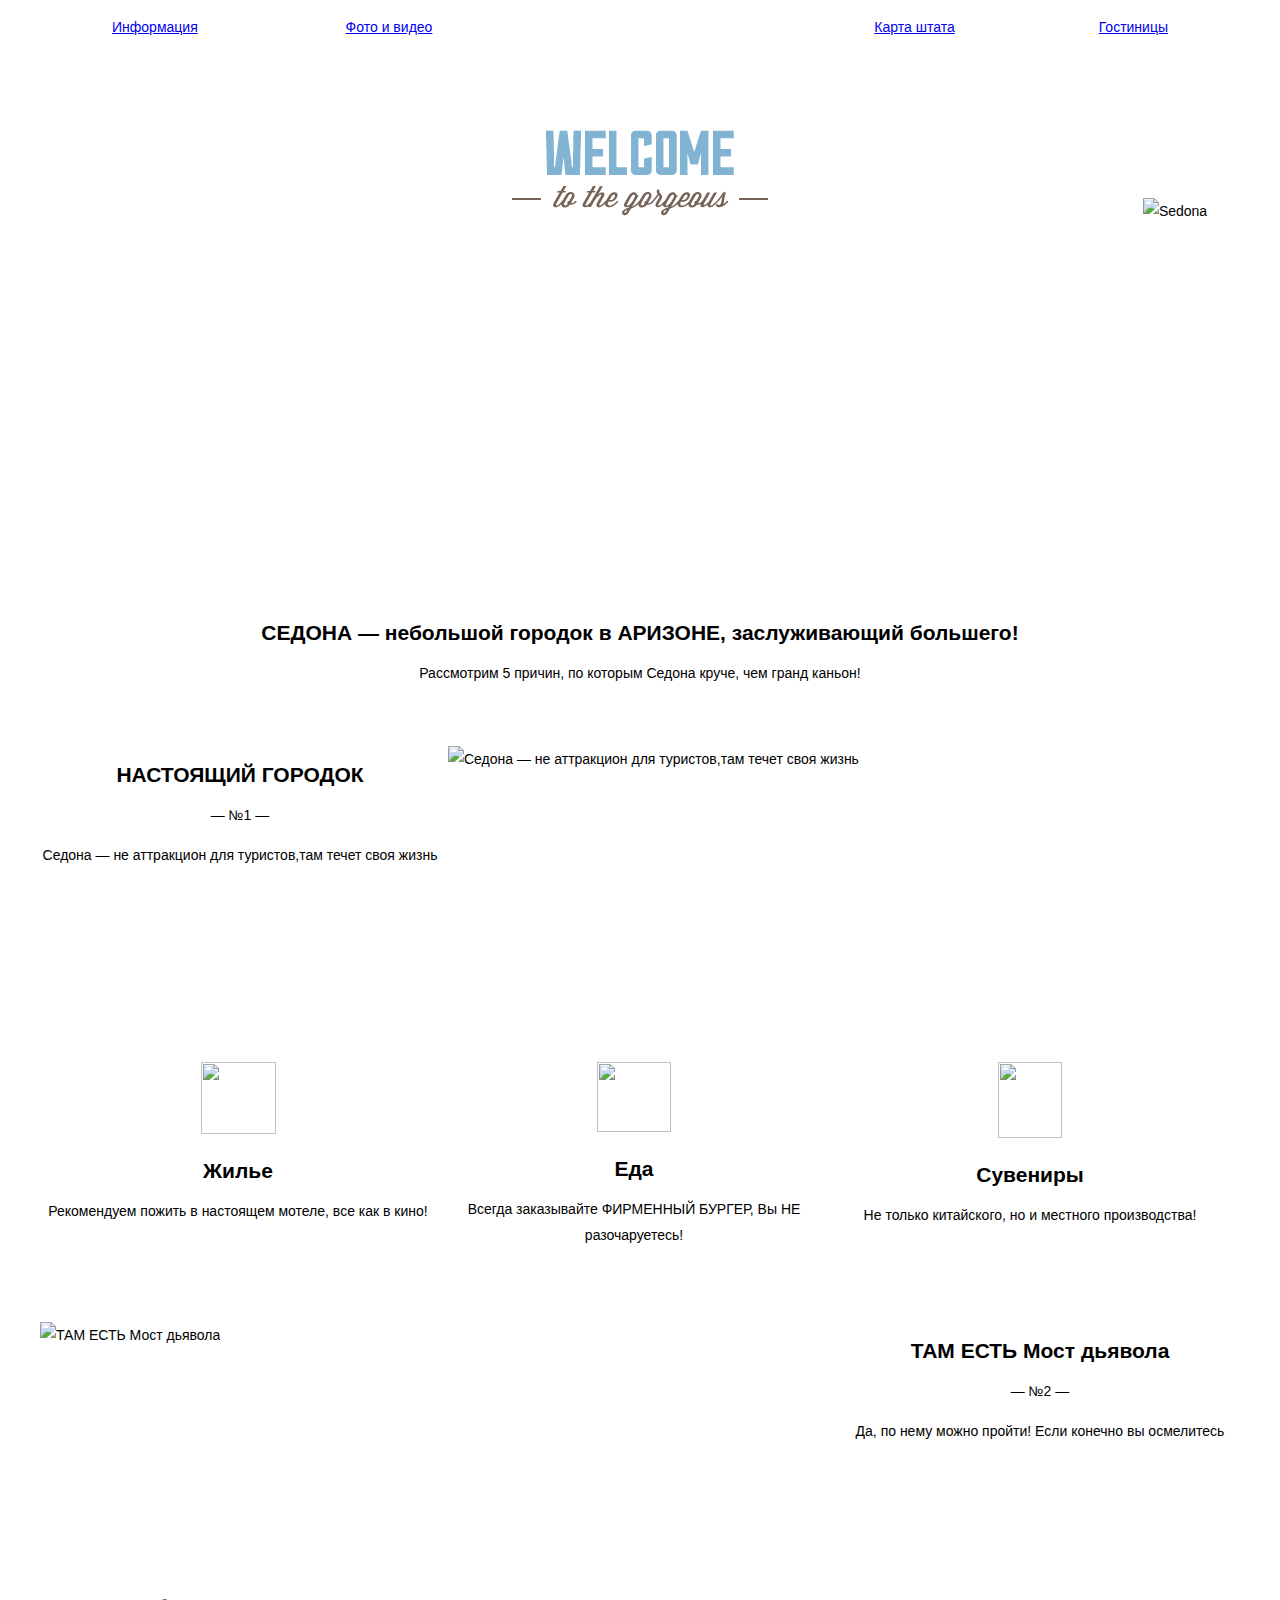
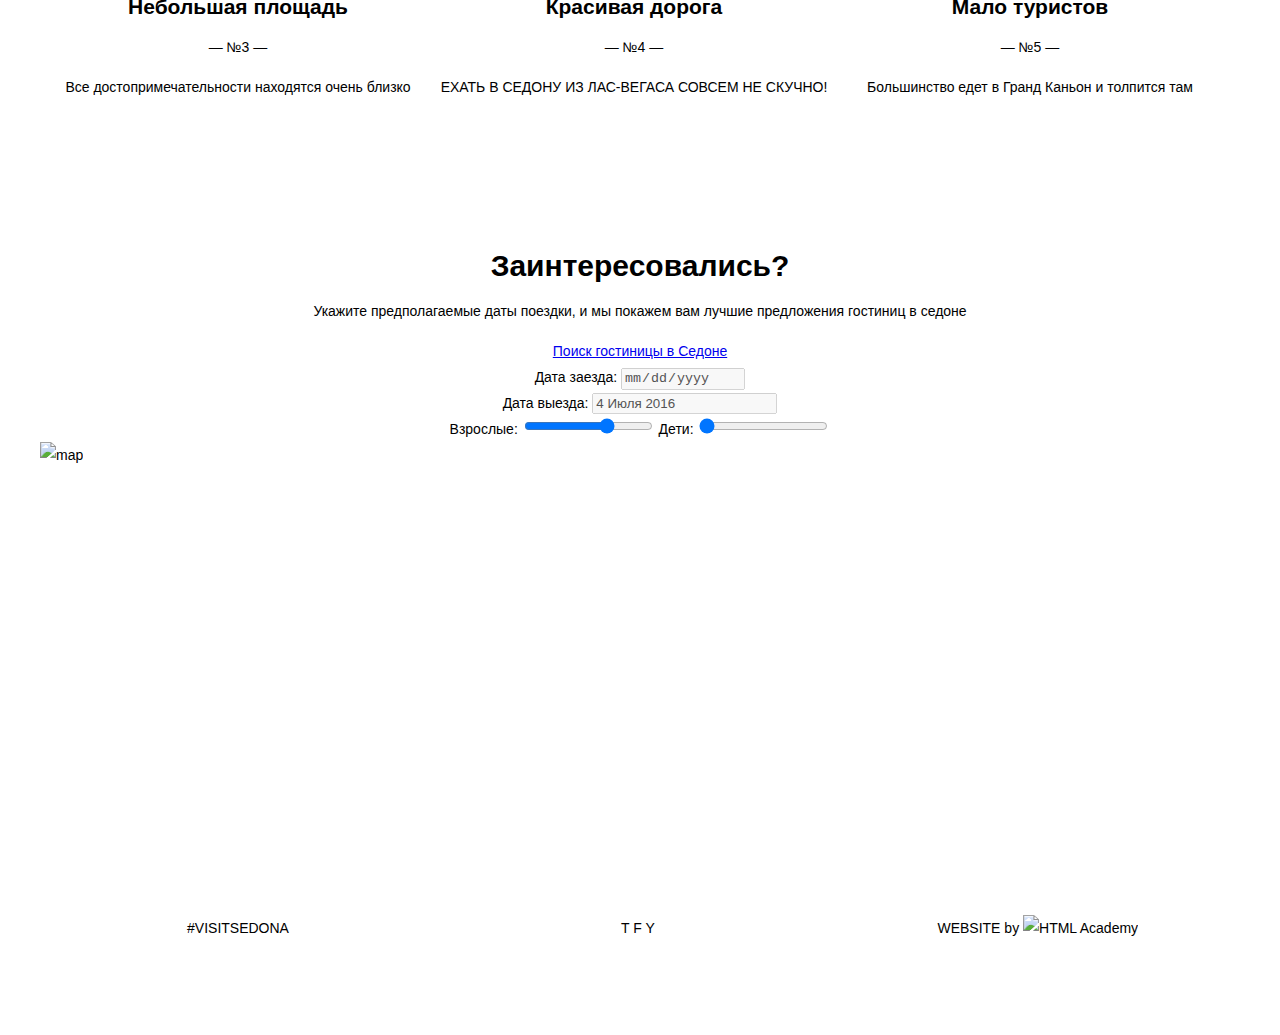
==== index.html @ 409ba95c "Добавил надписи в хедер" ====
<!DOCTYPE html>
<html lang="ru">
  <head>
    <meta charset="utf-8">
    <title>Седона</title>
    <link href="css/style.css" rel="stylesheet">
  </head>
  <body>
    <div class="container">
      	<header class="main-header clearfix">
        	<nav class="main-nav">
          		<ul>
            		<li><a href="#">Информация</a></li>
            	 	<li><a href="#">Фото и видео</a></li>
            		<li><a href="#">Гостиницы</a></li>
            		<li><a href="#">Карта штата</a>
          		</ul>
        	</nav>
        	<a id="main-logo" href="#"></a>
        	<div class="header-image">
        		<img src="img/header-welcome.png" width="256" height="86" alt="Welcome to Sedona" class="header-image-1">
        		<img src="img/sedona.png" width="458" height="78" alt="Sedona" class="header-image-2">
        		<img src="img/header-because.png" width="296" height="80" alt=" Because Grand Canyon Sucks" class="header-image-3">
        	</div>
      	</header>

    	<main>
      		<section class="sedona-info">
        		<h2>СЕДОНА — небольшой городок в АРИЗОНЕ,  заслуживающий большего!</h2>
        		<span>Рассмотрим 5 причин, по которым Седона круче, чем гранд каньон!</span>
      		</section>
      		<section class="info-block">
        		<div class="info-block-text">
          			<h2>НАСТОЯЩИЙ ГОРОДОК</h2>
          			<span>— №1 —</span>
          			<p>Седона — не аттракцион для туристов,там течет своя жизнь</p>
        		</div>
        		<div class="info-block-img">
          			<img src="img/numberone.jpg" width="800" height="256" alt="Седона — не аттракцион для туристов,там течет своя жизнь">
        		</div>
      		</section>

      		<section class="features">
        		<div class="features-box">
          			<img src="img/house.png" width="75" height="72" alt="">
          			<h2>Жилье</h2>
          			<p>Рекомендуем пожить в настоящем мотеле, все как в кино!</p>
        		</div>
        		<div class="features-box">
          			<img src="img/eat.png" width="74" height="70" alt="">
          			<h2>Еда</h2>
          			<p>Всегда заказывайте ФИРМЕННЫЙ БУРГЕР, Вы НЕ разочаруетесь!</p>
        		</div>
        		<div class="features-box">
          			<img src="img/souvenirs.png" width="64" height="76" alt="">
          			<h2>Сувениры</h2>
          			<p>Не только китайского, но и местного производства!</p>
        		</div>
      		</section>

      		<section class="info-block">
        		<div class="info-block-img-left">
          			<img src="img/numberone.jpg" width="800" height="256" alt="ТАМ ЕСТЬ  Мост дьявола">
        		</div>
        		<div class="info-block-text-right">
          			<h2>ТАМ ЕСТЬ  Мост дьявола</h2>
          			<span>— №2 —</span>
          			<p>Да, по нему можно пройти! Если конечно вы осмелитесь </p>
        		</div>
      		</section>

      		<section class="facts">
        		<div class="facts-box">
          			<h2>Небольшая площадь</h2>
          			<span>— №3 —</span>
          			<p>Все достопримечательности находятся очень близко</p>
        		</div>
        		<div class="facts-box">
          			<h2>Красивая дорога</h2>
          			<span>— №4 —</span>
          			<p>ЕХАТЬ В СЕДОНУ ИЗ ЛАС-ВЕГАСА СОВСЕМ НЕ СКУЧНО!</p>
        		</div>
        		<div class="facts-box">
          			<h2>Мало туристов</h2>
          			<span>— №5 —</span>
          			<p>Большинство едет в Гранд Каньон и толпится там</p>
        		</div>
      		</section>

      		<section class="search-hotel">
        		<h1>Заинтересовались?</h1>
          		<p>Укажите предполагаемые даты поездки, и мы покажем вам лучшие предложения гостиниц в седоне</p>
            	<a id="dropfilter" href="search.html">Поиск гостиницы в Седоне</a>
          		<div class="drop-form">
            		<form>
              			<div class="drop-form-arrival">
                			<label>Дата заезда:</label>
                			<input type="date" value="24 Апреля 2016" disabled>
              			</div>
              			<div class="drop-form-out">
                			<label>Дата выезда:</label>
                			<input type="text" value="4 Июля 2016" disabled>
              			</div>
              			<div class="drop-form-child">
                			<label>Взрослые:</label>
                			<input type="range" main="0" max="3" value="2" >
                			<label>Дети:</label>
                			<input type="range" main="0" max="3" value="0" >
              			</div>
            		</form>
          		</div>
      		</section>
      		<div class="map">
      			<img src="img/map.jpg" width="100%" height="473px" alt="map">
      		</div>
    	</main>

      	<footer class="main-footer">
          	<section class="footer-block">
            	<span>#VISITSEDONA</span>
          	</section>
          	<section class="footer-block">
            	<span class="twitter">T</span>
            	<span class="facebook">F</span>
            	<span class="youtube">Y</span>
          	</section>
          	<section class="footer-block">
            	<span>WEBSITE by</span>
            	<img src="img/academy.png" width="113" height="39" alt="HTML Academy">
          	</section>
      	</footer>
    </div>
  </body>
</html>
---- css/style.css ----
body {
  min-width: 1280px;
  margin: 0;
  padding: 0;
  font-family: PT Sans, Arial, sans-serif;
  font-size: 14px;
  line-height: 26px;
  color: #000000;
}

.clearfix::after {
  content: "";

  display: table;
  clear: both;
}

.container {
  width: 1200px;
  margin-left: auto;
  margin-right: auto;
}

.header-image {
  background: url(../img/header-bg.jpg);
  float: left;
  width: 100%;
  height: 508px;
  background-size: cover;
  margin-bottom: 60px;
}

.main-image-blur {
  background: url(../img/header-bg2.png);
  width: 100%;
  height: 217px;
}


.main-header {
  position: relative;
  width: 100%;
  height: 56px;
}

#main-logo {
  background: url(../img/logo.png);
  width: 138px;
  height: 70px;
  position: absolute;
  left: 530px;
  
}

.image-mask {
  float: left;
  width: 100%;
  height: 57px;
}

.main-nav {
  float: left;
  width: 100%;
}

nav > ul {
  padding-left: 0;
}

.main-nav li {
  display: inline;
  padding-left: 6%;
  padding-right: 6%;
}

.main-nav li:nth-child(n+3) {
  float: right;
  padding-left: 6%;
}

.sedona-info {
  width: 100%;
  text-align: center;
}

.info-block {
  float: left;
  width: 100%;
  display: inline-block;
  margin-top: 60px;
}

.info-block-text {
  float: left;
  width: 400px;
  height: 256px;
  text-align: center;
}

.info-block-img {
  width: 66%;
  height: 256;
  float: right;
}

.info-block-text-right {
  float: right;
  width: 400px;
  height: 256px;
  text-align: center;
}

.info-block-img-left {
  width: 66%;
  height: 256;
  float: left;
}

.features {
  width: 100%;
  float: left;
  margin-top: 60px;
}

.features-box {
  width: 33%;
  float: left;
  display: inline-block;
  text-align: center;
}

.facts {
  float: left;
  width: 100%;
  display: inline-block;
  height: 256px;
}

.facts-box {
  width: 33%;
  float: left;
  display: inline-block;
  text-align: center;
}

.search-hotel {
	width: 100%;
	float: left;
	text-align: center;
}

.filter {
  width: 100%;
  float: left;
}

.filter-bg {
  width: 100%;
}

.filter-left {
  float: left;
}

.filter-left-column {
  display: inline-block;
}

.header-image-1 {
  margin-left: 472px;
  margin-top: 76px;
}
.header-image-2 {
  margin-left: 371px;
  margin-top: 52px;
}
.header-image-3 {
  margin-left: 452px;
  margin-top: 58px;
}

.main-sorting {
  float: left;
  width: 100%;
  height: 87px;
}

.main-sorting-left {
  float: left;
  width: 90%;
}

.main-sorting-stars {
  float: right;
}

.main-sorting-right {
  float: right;
  width: 10%;
}

.main-sorting-searched {
  float: left;
  width: 135px;
  height: 87px;
}

.main-sorting-elements {
  float: left;
  width: 500px;
}

ul.main-sorting-elements li {
  display: inline-block;
}

.filter-right {
  float: right;
}

.result {
  width: 100%;
  float: left;
}

.result-hotel {
  width: 100%;
  display: inline-block;
}

.result-img {
  float: left;
}

.result-inf {
  float: left;
  margin-left: 40px;
}

.result-rating {
  float: right;
}

.main-footer {
  float: left;
  width: 100%;
  background: url(../img/footer.png);
  height: 120px;
}

.map {
  float: left;
  width: 100%;
  height: 473px;
  background-size: cover;
}


.footer-block {
  width: 33%;
  display: inline-block;
  height: 120px;
  text-align: center;
}

h1 {
  font-family: PT Sans, Arial, sans-serif;
  font-size: 30px;
  line-height: 24px;
  font-weight: bold;
  color: #000000;
}

h2 {
  font-family: PT Sans, Arial, sans-serif;
  font-size: 21px;
  line-height: 21px;
  color: #000000;
}

h3 {
  font-family: PT Sans, Arial, sans-serif;
  font-size: 16px;
  line-height: 21px;
  font-weight: bold;
  color: #ffffff;
}
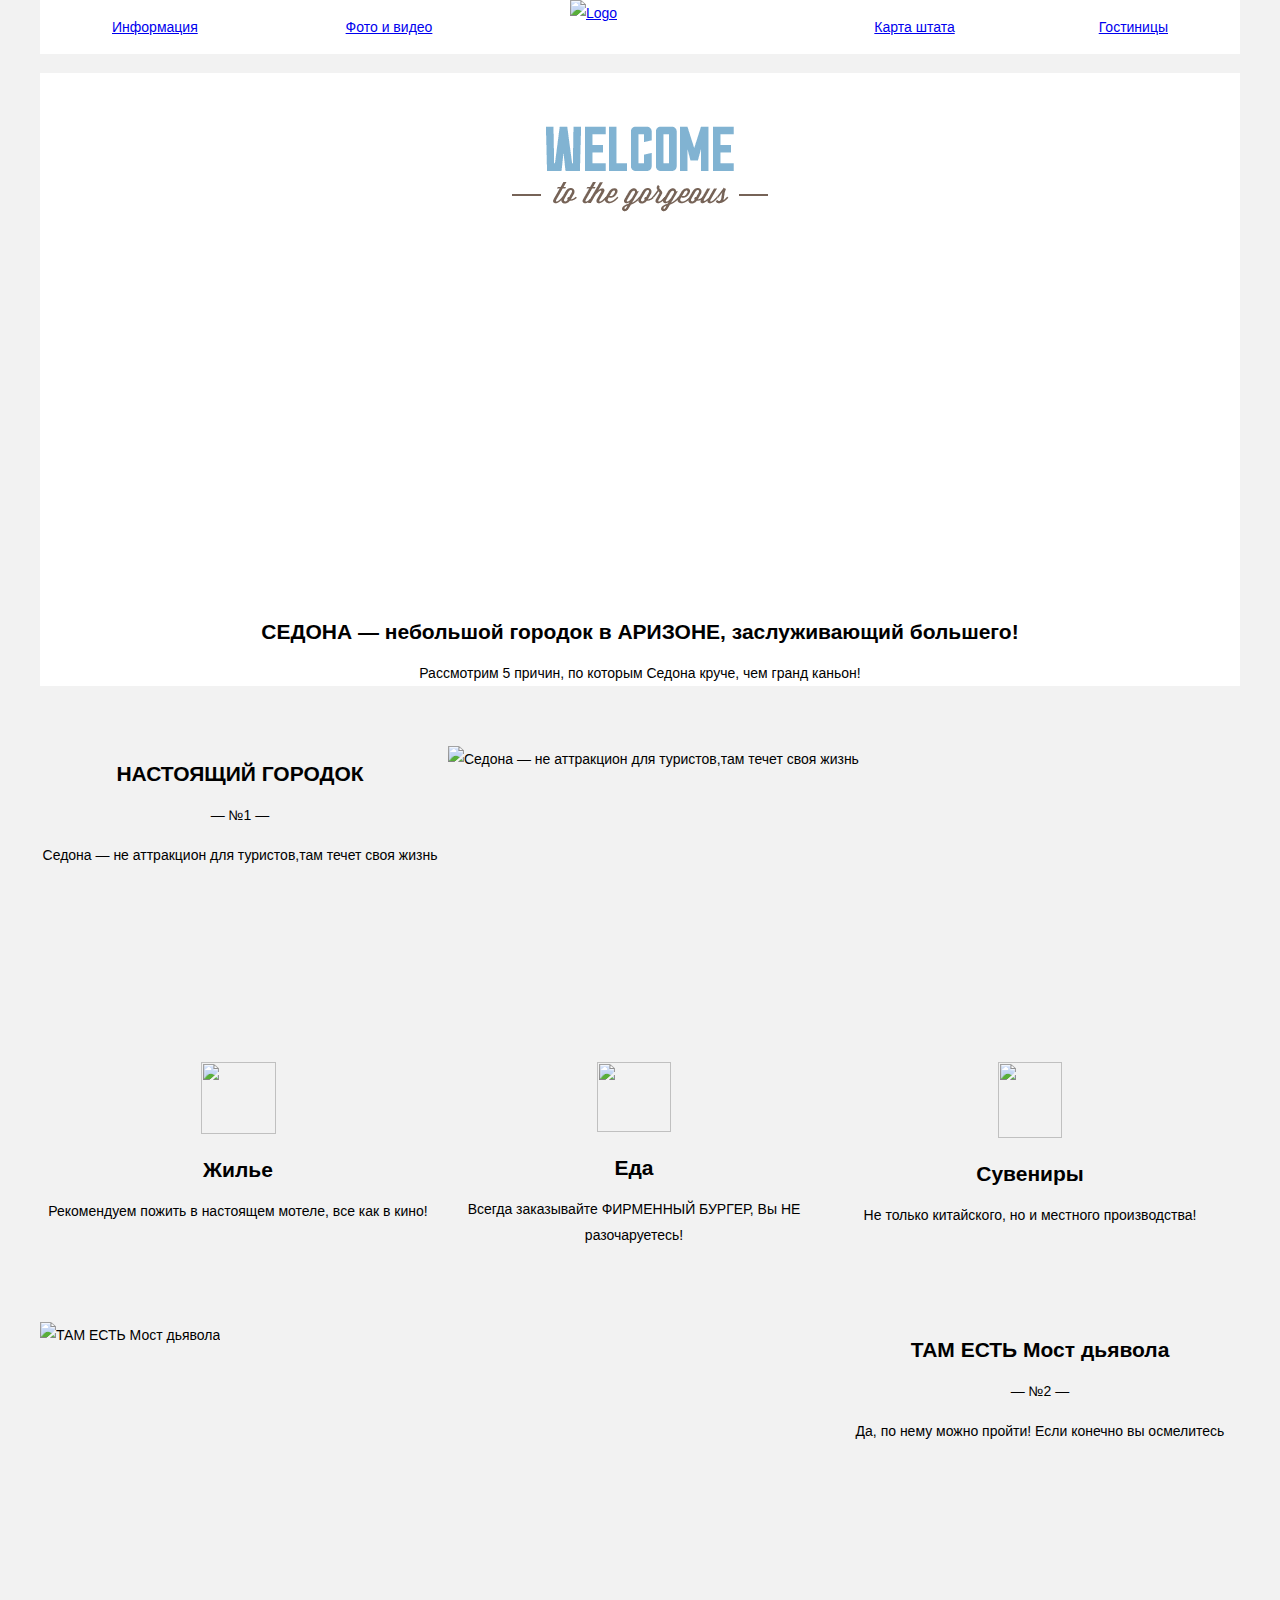
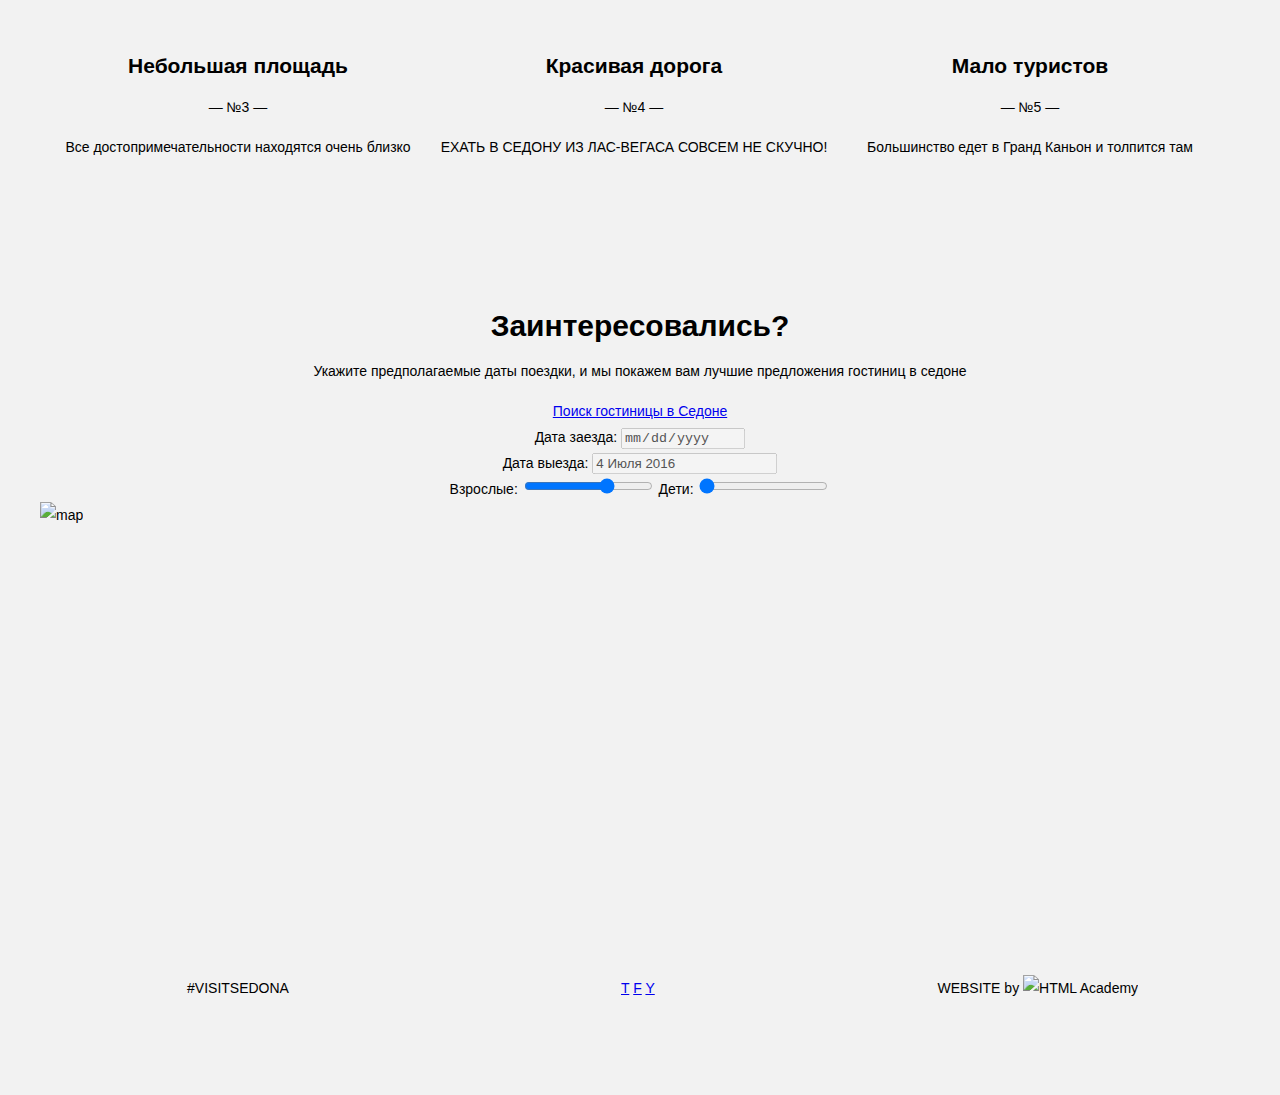
==== commit 641e3c44: "fix" ====
--- a/index.html
+++ b/index.html
@@ -1,134 +1,143 @@
 <!DOCTYPE html>
 <html lang="ru">
-  <head>
-    <meta charset="utf-8">
-    <title>Седона</title>
-    <link href="css/style.css" rel="stylesheet">
-  </head>
-  <body>
-    <div class="container">
-      	<header class="main-header clearfix">
-        	<nav class="main-nav">
-          		<ul>
-            		<li><a href="#">Информация</a></li>
-            	 	<li><a href="#">Фото и видео</a></li>
-            		<li><a href="#">Гостиницы</a></li>
-            		<li><a href="#">Карта штата</a>
-          		</ul>
-        	</nav>
-        	<a id="main-logo" href="#"></a>
-        	<div class="header-image">
-        		<img src="img/header-welcome.png" width="256" height="86" alt="Welcome to Sedona" class="header-image-1">
-        		<img src="img/sedona.png" width="458" height="78" alt="Sedona" class="header-image-2">
-        		<img src="img/header-because.png" width="296" height="80" alt=" Because Grand Canyon Sucks" class="header-image-3">
-        	</div>
-      	</header>
+	<head>
+    	<meta charset="utf-8">
+    	<title>Седона</title>
+    	<link href="css/style.css" rel="stylesheet">
+ 	</head>
+ 	<body>
+ 		<div class="container">
+      		<header class="main-header">
+        		<nav class="main-nav">
+          			<ul>
+            			<li><a href="#">Информация</a></li>
+            	 		<li><a href="#">Фото и видео</a></li>
+            			<li><a href="#">Гостиницы</a></li>
+            			<li><a href="#">Карта штата</a>
+          			</ul>
+        		</nav>
+        		<div class="header-logo">
+        			<a href="index.html">
+        				<img src="img/logo.png" width="138" height="70" alt="Logo">
+        			</a>
+        		</div>
+      		</header>
 
-    	<main>
-      		<section class="sedona-info">
-        		<h2>СЕДОНА — небольшой городок в АРИЗОНЕ,  заслуживающий большего!</h2>
-        		<span>Рассмотрим 5 причин, по которым Седона круче, чем гранд каньон!</span>
-      		</section>
-      		<section class="info-block">
-        		<div class="info-block-text">
-          			<h2>НАСТОЯЩИЙ ГОРОДОК</h2>
-          			<span>— №1 —</span>
-          			<p>Седона — не аттракцион для туристов,там течет своя жизнь</p>
+    		<main>
+    			<div class="header-image">
+        			<img src="img/header-welcome.png" width="256" height="86" alt="Welcome to Sedona" class="header-image-1">
+        			<img src="img/sedona.png" width="458" height="78" alt="Sedona" class="header-image-2">
+        			<img src="img/header-because.png" width="296" height="80" alt="Because Grand Canyon Sucks" class="header-image-3">
         		</div>
-        		<div class="info-block-img">
-          			<img src="img/numberone.jpg" width="800" height="256" alt="Седона — не аттракцион для туристов,там течет своя жизнь">
-        		</div>
-      		</section>
 
-      		<section class="features">
-        		<div class="features-box">
-          			<img src="img/house.png" width="75" height="72" alt="">
-          			<h2>Жилье</h2>
-          			<p>Рекомендуем пожить в настоящем мотеле, все как в кино!</p>
-        		</div>
-        		<div class="features-box">
-          			<img src="img/eat.png" width="74" height="70" alt="">
-          			<h2>Еда</h2>
-          			<p>Всегда заказывайте ФИРМЕННЫЙ БУРГЕР, Вы НЕ разочаруетесь!</p>
-        		</div>
-        		<div class="features-box">
-          			<img src="img/souvenirs.png" width="64" height="76" alt="">
-          			<h2>Сувениры</h2>
-          			<p>Не только китайского, но и местного производства!</p>
-        		</div>
-      		</section>
+      			<section class="sedona-info">
+        			<h2>СЕДОНА — небольшой городок в АРИЗОНЕ,  заслуживающий большего!</h2>
+        			<span>Рассмотрим 5 причин, по которым Седона круче, чем гранд каньон!</span>
+      			</section>
 
-      		<section class="info-block">
-        		<div class="info-block-img-left">
-          			<img src="img/numberone.jpg" width="800" height="256" alt="ТАМ ЕСТЬ  Мост дьявола">
-        		</div>
-        		<div class="info-block-text-right">
-          			<h2>ТАМ ЕСТЬ  Мост дьявола</h2>
-          			<span>— №2 —</span>
-          			<p>Да, по нему можно пройти! Если конечно вы осмелитесь </p>
-        		</div>
-      		</section>
+      			<section class="info-block">
+        			<div class="info-block-text">
+          				<h2>НАСТОЯЩИЙ ГОРОДОК</h2>
+          				<span>— №1 —</span>
+          				<p>Седона — не аттракцион для туристов,там течет своя жизнь</p>
+        			</div>
+        			<div class="info-block-img">
+          				<img src="img/numberone.jpg" width="800" height="256" alt="Седона — не аттракцион для туристов,там течет своя жизнь">
+        			</div>
+      			</section>
 
-      		<section class="facts">
-        		<div class="facts-box">
-          			<h2>Небольшая площадь</h2>
-          			<span>— №3 —</span>
-          			<p>Все достопримечательности находятся очень близко</p>
-        		</div>
-        		<div class="facts-box">
-          			<h2>Красивая дорога</h2>
-          			<span>— №4 —</span>
-          			<p>ЕХАТЬ В СЕДОНУ ИЗ ЛАС-ВЕГАСА СОВСЕМ НЕ СКУЧНО!</p>
-        		</div>
-        		<div class="facts-box">
-          			<h2>Мало туристов</h2>
-          			<span>— №5 —</span>
-          			<p>Большинство едет в Гранд Каньон и толпится там</p>
-        		</div>
-      		</section>
+      			<section class="features">
+        			<div class="features-box">
+          				<img src="img/house.png" width="75" height="72" alt="">
+          				<h2>Жилье</h2>
+          				<p>Рекомендуем пожить в настоящем мотеле, все как в кино!</p>
+        			</div>
+        			<div class="features-box">
+          				<img src="img/eat.png" width="74" height="70" alt="">
+          				<h2>Еда</h2>
+          				<p>Всегда заказывайте ФИРМЕННЫЙ БУРГЕР, Вы НЕ разочаруетесь!</p>
+        			</div>
+        			<div class="features-box">
+          				<img src="img/souvenirs.png" width="64" height="76" alt="">
+          				<h2>Сувениры</h2>
+          				<p>Не только китайского, но и местного производства!</p>
+        			</div>
+      			</section>
 
-      		<section class="search-hotel">
-        		<h1>Заинтересовались?</h1>
-          		<p>Укажите предполагаемые даты поездки, и мы покажем вам лучшие предложения гостиниц в седоне</p>
-            	<a id="dropfilter" href="search.html">Поиск гостиницы в Седоне</a>
-          		<div class="drop-form">
-            		<form>
-              			<div class="drop-form-arrival">
-                			<label>Дата заезда:</label>
-                			<input type="date" value="24 Апреля 2016" disabled>
-              			</div>
-              			<div class="drop-form-out">
-                			<label>Дата выезда:</label>
-                			<input type="text" value="4 Июля 2016" disabled>
-              			</div>
-              			<div class="drop-form-child">
-                			<label>Взрослые:</label>
-                			<input type="range" main="0" max="3" value="2" >
-                			<label>Дети:</label>
-                			<input type="range" main="0" max="3" value="0" >
-              			</div>
-            		</form>
-          		</div>
-      		</section>
-      		<div class="map">
-      			<img src="img/map.jpg" width="100%" height="473px" alt="map">
-      		</div>
-    	</main>
+      			<section class="info-block">
+        			<div class="info-block-img-left">
+          				<img src="img/numberone.jpg" width="800" height="256" alt="ТАМ ЕСТЬ  Мост дьявола">
+        			</div>
+        			<div class="info-block-text-right">
+          				<h2>ТАМ ЕСТЬ  Мост дьявола</h2>
+          				<span>— №2 —</span>
+          				<p>Да, по нему можно пройти! Если конечно вы осмелитесь </p>
+        			</div>
+      			</section>
 
-      	<footer class="main-footer">
-          	<section class="footer-block">
-            	<span>#VISITSEDONA</span>
-          	</section>
-          	<section class="footer-block">
-            	<span class="twitter">T</span>
-            	<span class="facebook">F</span>
-            	<span class="youtube">Y</span>
-          	</section>
-          	<section class="footer-block">
-            	<span>WEBSITE by</span>
-            	<img src="img/academy.png" width="113" height="39" alt="HTML Academy">
-          	</section>
-      	</footer>
-    </div>
-  </body>
+      			<section class="facts">
+        			<div class="facts-box">
+          				<h2>Небольшая площадь</h2>
+          				<span>— №3 —</span>
+          				<p>Все достопримечательности находятся очень близко</p>
+        			</div>
+        			<div class="facts-box">
+          				<h2>Красивая дорога</h2>
+          				<span>— №4 —</span>
+          				<p>ЕХАТЬ В СЕДОНУ ИЗ ЛАС-ВЕГАСА СОВСЕМ НЕ СКУЧНО!</p>
+        			</div>
+        			<div class="facts-box">
+          				<h2>Мало туристов</h2>
+          				<span>— №5 —</span>
+          				<p>Большинство едет в Гранд Каньон и толпится там</p>
+        			</div>
+      			</section>
+
+      			<section class="search-hotel">
+        			<h1>Заинтересовались?</h1>
+          			<p>Укажите предполагаемые даты поездки, и мы покажем вам лучшие предложения гостиниц в седоне</p>
+            		<a id="dropfilter" href="search.html">Поиск гостиницы в Седоне</a>
+          			<div class="drop-form">
+            			<form>
+              				<div class="drop-form-arrival">
+                				<label>Дата заезда:</label>
+                				<input type="date" value="24 Апреля 2016" disabled>
+              				</div>
+              				<div class="drop-form-out">
+                				<label>Дата выезда:</label>
+                				<input type="text" value="4 Июля 2016" disabled>
+              				</div>
+              				<div class="drop-form-child">
+                				<label>Взрослые:</label>
+                				<input type="range" main="0" max="3" value="2" >
+                				<label>Дети:</label>
+                				<input type="range" main="0" max="3" value="0" >
+              				</div>
+            			</form>
+          			</div>
+      			</section>
+
+      			<div class="map">
+      				<img src="img/map.jpg" width="100%" height="473px" alt="map">
+      			</div>
+    		</main>
+
+      		<footer class="main-footer">
+          		<section class="footer-block">
+            		<span>#VISITSEDONA</span>
+          		</section>
+
+          		<section class="footer-block">
+            		<a href="#" class="icon icon-twitter">T</a>
+            		<a href="#" class="icon icon-facebook">F</a>
+            		<a href="#" class="icon icon-youtube">Y</a>
+          		</section>
+                
+          		<section class="footer-block">
+            		<span>WEBSITE by</span>
+            		<img src="img/academy.png" width="113" height="39" alt="HTML Academy">
+          		</section>
+      		</footer>
+    	</div>
+ 	</body>
 </html>
--- a/css/style.css
+++ b/css/style.css
@@ -6,6 +6,7 @@
   font-size: 14px;
   line-height: 26px;
   color: #000000;
+  background-color: #f2f2f2;
 }
 
 .clearfix::after {
@@ -28,12 +29,20 @@
   height: 508px;
   background-size: cover;
   margin-bottom: 60px;
+  margin-top: -20px;
+}
+
+.header-image::after {
+  content: url(../img/mask.png);
+  width: 100%;
+  height: 57px;
 }
 
 .main-image-blur {
   background: url(../img/header-bg2.png);
   width: 100%;
   height: 217px;
+  margin-top: -2px;
 }
 
 
@@ -43,24 +52,16 @@
   height: 56px;
 }
 
-#main-logo {
-  background: url(../img/logo.png);
-  width: 138px;
-  height: 70px;
+.header-logo {
   position: absolute;
   left: 530px;
   
 }
 
-.image-mask {
-  float: left;
-  width: 100%;
-  height: 57px;
-}
-
 .main-nav {
   float: left;
   width: 100%;
+  background-color: #ffffff;
 }
 
 nav > ul {
@@ -81,6 +82,7 @@
 .sedona-info {
   width: 100%;
   text-align: center;
+  background: #ffffff; 
 }
 
 .info-block {
@@ -88,6 +90,7 @@
   width: 100%;
   display: inline-block;
   margin-top: 60px;
+  margin-bottom: 60px;
 }
 
 .info-block-text {
@@ -95,11 +98,12 @@
   width: 400px;
   height: 256px;
   text-align: center;
+
 }
 
 .info-block-img {
   width: 66%;
-  height: 256;
+  height: 256px;
   float: right;
 }
 
@@ -108,18 +112,19 @@
   width: 400px;
   height: 256px;
   text-align: center;
+
+
 }
 
 .info-block-img-left {
   width: 66%;
-  height: 256;
+  height: 256px;
   float: left;
 }
 
 .features {
   width: 100%;
   float: left;
-  margin-top: 60px;
 }
 
 .features-box {
@@ -141,6 +146,7 @@
   float: left;
   display: inline-block;
   text-align: center;
+
 }
 
 .search-hotel {
@@ -168,7 +174,7 @@
 
 .header-image-1 {
   margin-left: 472px;
-  margin-top: 76px;
+  margin-top: 73px;
 }
 .header-image-2 {
   margin-left: 371px;
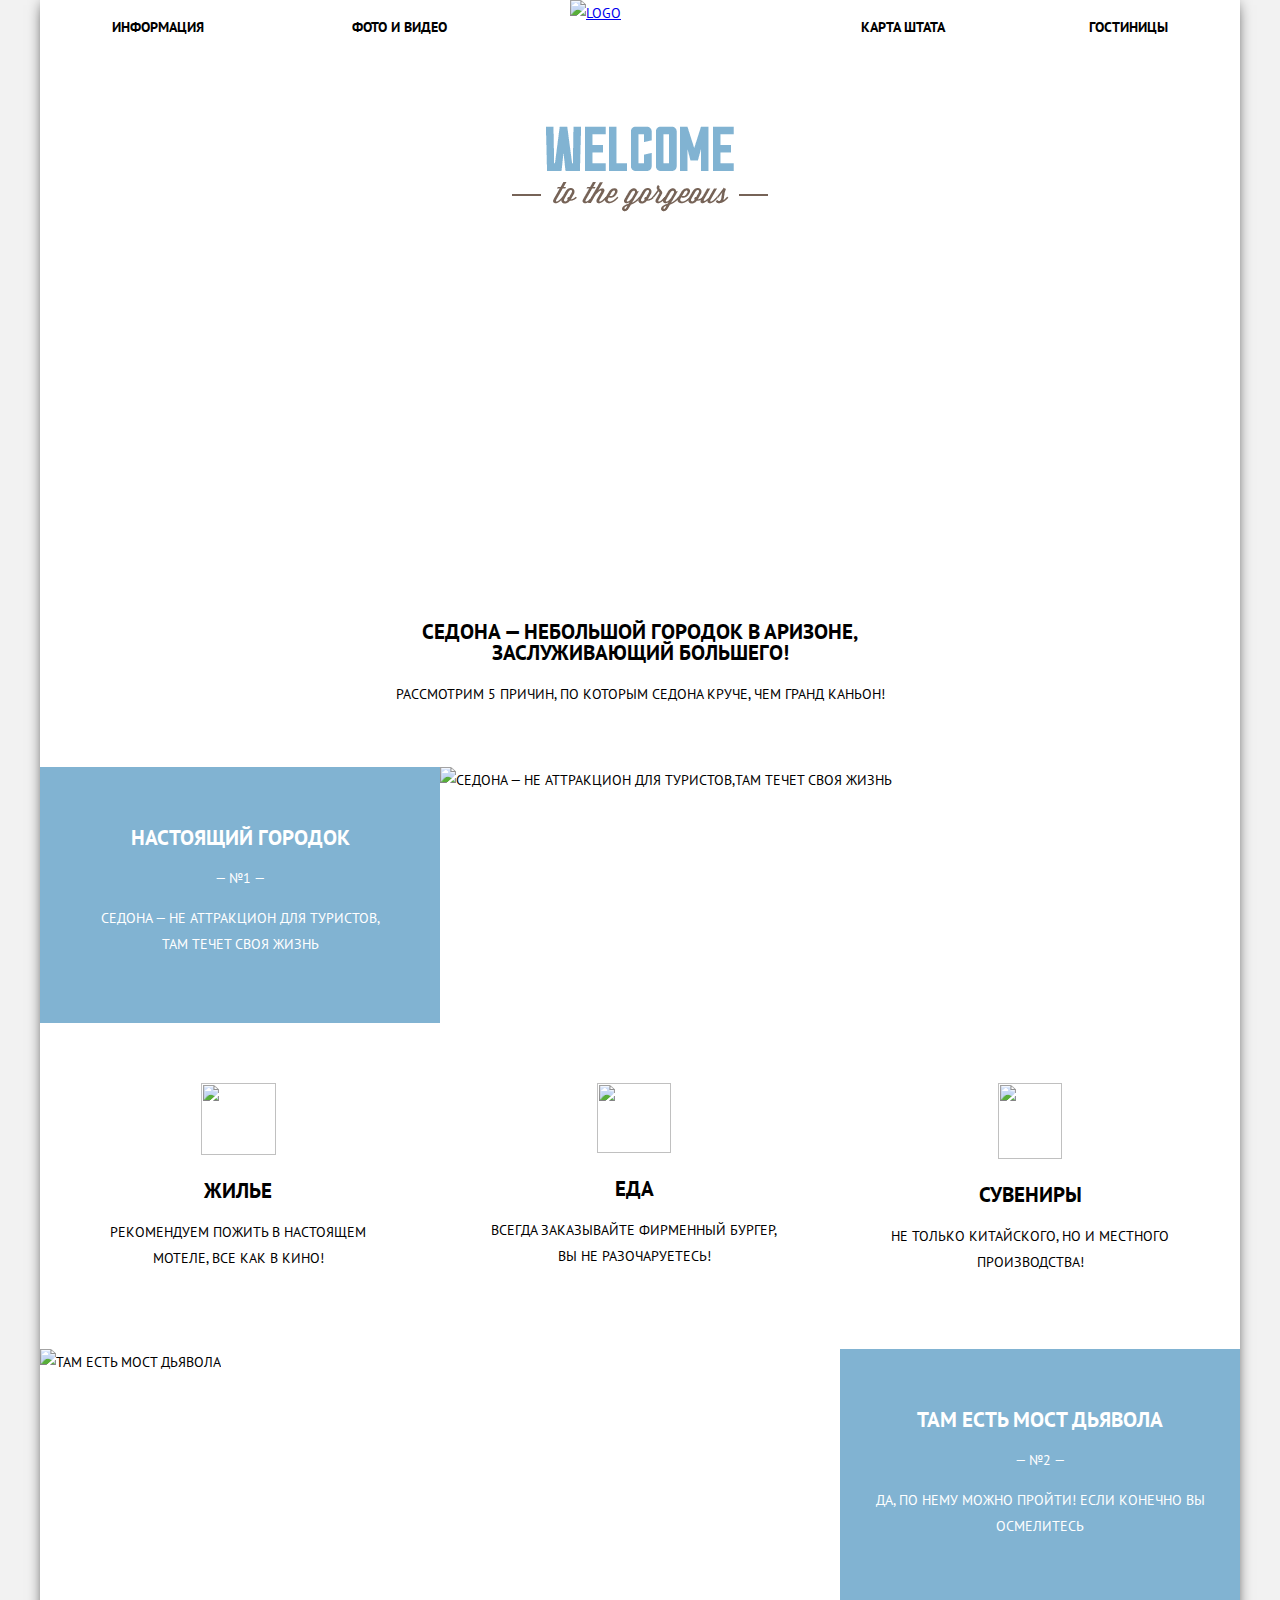
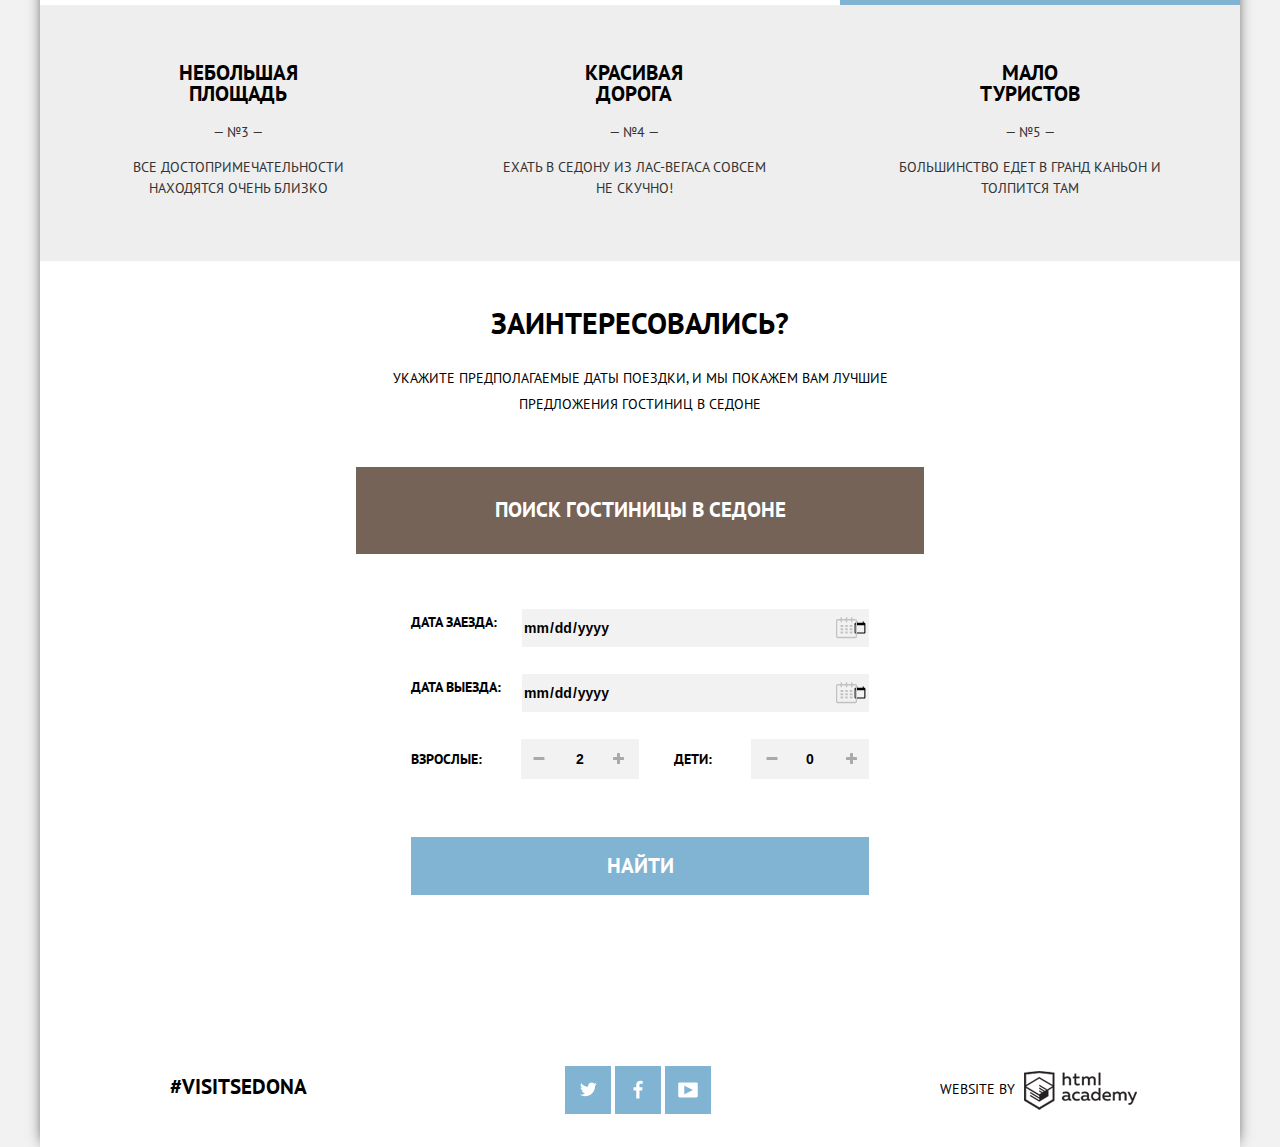
==== commit 46704f84: "Полностью сверстал index.html" ====
--- a/index.html
+++ b/index.html
@@ -3,10 +3,12 @@
 	<head>
     	<meta charset="utf-8">
     	<title>Седона</title>
+    	<link href="https://fonts.googleapis.com/css?family=PT+Sans:400,700&subset=cyrillic" rel="stylesheet">
+    	<link rel="stylesheet" href="css/normalize.css">
     	<link href="css/style.css" rel="stylesheet">
  	</head>
  	<body>
- 		<div class="container">
+ 		<div class="container clearfix">
       		<header class="main-header">
         		<nav class="main-nav">
           			<ul>
@@ -31,7 +33,7 @@
         		</div>
 
       			<section class="sedona-info">
-        			<h2>СЕДОНА — небольшой городок в АРИЗОНЕ,  заслуживающий большего!</h2>
+        			<h2>СЕДОНА — небольшой городок в АРИЗОНЕ,<br>  заслуживающий большего!</h2>
         			<span>Рассмотрим 5 причин, по которым Седона круче, чем гранд каньон!</span>
       			</section>
 
@@ -39,7 +41,7 @@
         			<div class="info-block-text">
           				<h2>НАСТОЯЩИЙ ГОРОДОК</h2>
           				<span>— №1 —</span>
-          				<p>Седона — не аттракцион для туристов,там течет своя жизнь</p>
+          				<p>Седона — не аттракцион для туристов,<br>там течет своя жизнь</p>
         			</div>
         			<div class="info-block-img">
           				<img src="img/numberone.jpg" width="800" height="256" alt="Седона — не аттракцион для туристов,там течет своя жизнь">
@@ -50,17 +52,17 @@
         			<div class="features-box">
           				<img src="img/house.png" width="75" height="72" alt="">
           				<h2>Жилье</h2>
-          				<p>Рекомендуем пожить в настоящем мотеле, все как в кино!</p>
+          				<p>Рекомендуем пожить в настоящем<br> мотеле, все как в кино!</p>
         			</div>
         			<div class="features-box">
           				<img src="img/eat.png" width="74" height="70" alt="">
           				<h2>Еда</h2>
-          				<p>Всегда заказывайте ФИРМЕННЫЙ БУРГЕР, Вы НЕ разочаруетесь!</p>
+          				<p>Всегда заказывайте ФИРМЕННЫЙ БУРГЕР,<br> Вы НЕ разочаруетесь!</p>
         			</div>
         			<div class="features-box">
           				<img src="img/souvenirs.png" width="64" height="76" alt="">
           				<h2>Сувениры</h2>
-          				<p>Не только китайского, но и местного производства!</p>
+          				<p>Не только китайского, но и местного<br> производства!</p>
         			</div>
       			</section>
 
@@ -77,65 +79,76 @@
 
       			<section class="facts">
         			<div class="facts-box">
-          				<h2>Небольшая площадь</h2>
+          				<h2>Небольшая<br> площадь</h2>
           				<span>— №3 —</span>
-          				<p>Все достопримечательности находятся очень близко</p>
+          				<p>Все достопримечательности<br> находятся очень близко</p>
         			</div>
         			<div class="facts-box">
-          				<h2>Красивая дорога</h2>
+          				<h2>Красивая<br> дорога</h2>
           				<span>— №4 —</span>
-          				<p>ЕХАТЬ В СЕДОНУ ИЗ ЛАС-ВЕГАСА СОВСЕМ НЕ СКУЧНО!</p>
+          				<p>ЕХАТЬ В СЕДОНУ ИЗ ЛАС-ВЕГАСА СОВСЕМ<br> НЕ СКУЧНО!</p>
         			</div>
         			<div class="facts-box">
-          				<h2>Мало туристов</h2>
+          				<h2>Мало<br> туристов</h2>
           				<span>— №5 —</span>
-          				<p>Большинство едет в Гранд Каньон и толпится там</p>
+          				<p>Большинство едет в Гранд Каньон и<br> толпится там</p>
         			</div>
       			</section>
 
       			<section class="search-hotel">
-        			<h1>Заинтересовались?</h1>
-          			<p>Укажите предполагаемые даты поездки, и мы покажем вам лучшие предложения гостиниц в седоне</p>
-            		<a id="dropfilter" href="search.html">Поиск гостиницы в Седоне</a>
+      				<div class="search-hotel-area">
+        				<h1>Заинтересовались?</h1>
+          				<p>Укажите предполагаемые даты поездки, и мы покажем вам лучшие предложения гостиниц в седоне</p>
+            			<a id="dropfilter" href="search.html">Поиск гостиницы в Седоне</a>
+            		</div>
           			<div class="drop-form">
             			<form>
-              				<div class="drop-form-arrival">
-                				<label>Дата заезда:</label>
-                				<input type="date" value="24 Апреля 2016" disabled>
-              				</div>
-              				<div class="drop-form-out">
-                				<label>Дата выезда:</label>
-                				<input type="text" value="4 Июля 2016" disabled>
-              				</div>
-              				<div class="drop-form-child">
-                				<label>Взрослые:</label>
-                				<input type="range" main="0" max="3" value="2" >
-                				<label>Дети:</label>
-                				<input type="range" main="0" max="3" value="0" >
+            				<div class="drop-form-content">
+              					<div class="drop-form-arrival">
+                					<label>Дата заезда:<input type="date" value="24 Апреля 2016"></label>
+                                    <span class="drop-form-calendar"></span>
+              					</div>
+              					<div class="drop-form-arrival">
+                					<label>Дата выезда:<input type="date" value="4 Июля 2016"></label>
+                                    <span class="drop-form-calendar"></span>
+              					</div>
+              					<div class="drop-form-quantity">
+                                    <div class="drop-form-adult">
+                					   <span class="drop-form-minus"></span>
+                                       <label>Взрослые:<input type="text" value="2" ></label>
+                                       <span class="drop-form-plus"></span>
+                                    </div>
+                                    <div class="drop-form-child">
+                					   <span class="drop-form-child-minus"></span>
+                                       <label>Дети:<input type="text" value="0" ></label>
+                                       <span class="drop-form-child-plus"></span>
+                                    </div>
+              					</div>
+              					<a href="#">Найти</a>
               				</div>
             			</form>
           			</div>
       			</section>
 
       			<div class="map">
-      				<img src="img/map.jpg" width="100%" height="473px" alt="map">
+      				<iframe src="https://www.google.com/maps/embed?pb=!1m18!1m12!1m3!1d296390.4455801211!2d-111.94338454248316!3d34.83906905890136!2m3!1f0!2f0!3f0!3m2!1i1024!2i768!4f13.1!3m3!1m2!1s0x872da132f942b00d%3A0x5548c523fa6c8efd!2z0KHQtdC00L7QvdCwLCDQkNGA0LjQt9C-0L3QsCA4NjMzNiwg0KHQqNCQ!5e0!3m2!1sru!2sru!4v1472061896028" width="1200" height="473" frameborder="0" style="border:0" allowfullscreen></iframe>
       			</div>
     		</main>
 
       		<footer class="main-footer">
-          		<section class="footer-block">
+          		<section class="footer-block footer-block-hesh">
             		<span>#VISITSEDONA</span>
           		</section>
 
           		<section class="footer-block">
-            		<a href="#" class="icon icon-twitter">T</a>
-            		<a href="#" class="icon icon-facebook">F</a>
-            		<a href="#" class="icon icon-youtube">Y</a>
+            		<a href="#" class="icon icon-twitter"></a>
+            		<a href="#" class="icon icon-facebook"></a>
+            		<a href="#" class="icon icon-youtube"></a>
           		</section>
                 
-          		<section class="footer-block">
+          		<section class="footer-block footer-block-copyright">
             		<span>WEBSITE by</span>
-            		<img src="img/academy.png" width="113" height="39" alt="HTML Academy">
+            		<a class="footer-block-logo" href="https://htmlacademy.ru"></a>
           		</section>
       		</footer>
     	</div>
--- a/css/style.css
+++ b/css/style.css
@@ -7,266 +7,7 @@
   line-height: 26px;
   color: #000000;
   background-color: #f2f2f2;
-}
-
-.clearfix::after {
-  content: "";
-
-  display: table;
-  clear: both;
-}
-
-.container {
-  width: 1200px;
-  margin-left: auto;
-  margin-right: auto;
-}
-
-.header-image {
-  background: url(../img/header-bg.jpg);
-  float: left;
-  width: 100%;
-  height: 508px;
-  background-size: cover;
-  margin-bottom: 60px;
-  margin-top: -20px;
-}
-
-.header-image::after {
-  content: url(../img/mask.png);
-  width: 100%;
-  height: 57px;
-}
-
-.main-image-blur {
-  background: url(../img/header-bg2.png);
-  width: 100%;
-  height: 217px;
-  margin-top: -2px;
-}
-
-
-.main-header {
-  position: relative;
-  width: 100%;
-  height: 56px;
-}
-
-.header-logo {
-  position: absolute;
-  left: 530px;
-  
-}
-
-.main-nav {
-  float: left;
-  width: 100%;
-  background-color: #ffffff;
-}
-
-nav > ul {
-  padding-left: 0;
-}
-
-.main-nav li {
-  display: inline;
-  padding-left: 6%;
-  padding-right: 6%;
-}
-
-.main-nav li:nth-child(n+3) {
-  float: right;
-  padding-left: 6%;
-}
-
-.sedona-info {
-  width: 100%;
-  text-align: center;
-  background: #ffffff; 
-}
-
-.info-block {
-  float: left;
-  width: 100%;
-  display: inline-block;
-  margin-top: 60px;
-  margin-bottom: 60px;
-}
-
-.info-block-text {
-  float: left;
-  width: 400px;
-  height: 256px;
-  text-align: center;
-
-}
-
-.info-block-img {
-  width: 66%;
-  height: 256px;
-  float: right;
-}
-
-.info-block-text-right {
-  float: right;
-  width: 400px;
-  height: 256px;
-  text-align: center;
-
-
-}
-
-.info-block-img-left {
-  width: 66%;
-  height: 256px;
-  float: left;
-}
-
-.features {
-  width: 100%;
-  float: left;
-}
-
-.features-box {
-  width: 33%;
-  float: left;
-  display: inline-block;
-  text-align: center;
-}
-
-.facts {
-  float: left;
-  width: 100%;
-  display: inline-block;
-  height: 256px;
-}
-
-.facts-box {
-  width: 33%;
-  float: left;
-  display: inline-block;
-  text-align: center;
-
-}
-
-.search-hotel {
-	width: 100%;
-	float: left;
-	text-align: center;
-}
-
-.filter {
-  width: 100%;
-  float: left;
-}
-
-.filter-bg {
-  width: 100%;
-}
-
-.filter-left {
-  float: left;
-}
-
-.filter-left-column {
-  display: inline-block;
-}
-
-.header-image-1 {
-  margin-left: 472px;
-  margin-top: 73px;
-}
-.header-image-2 {
-  margin-left: 371px;
-  margin-top: 52px;
-}
-.header-image-3 {
-  margin-left: 452px;
-  margin-top: 58px;
-}
-
-.main-sorting {
-  float: left;
-  width: 100%;
-  height: 87px;
-}
-
-.main-sorting-left {
-  float: left;
-  width: 90%;
-}
-
-.main-sorting-stars {
-  float: right;
-}
-
-.main-sorting-right {
-  float: right;
-  width: 10%;
-}
-
-.main-sorting-searched {
-  float: left;
-  width: 135px;
-  height: 87px;
-}
-
-.main-sorting-elements {
-  float: left;
-  width: 500px;
-}
-
-ul.main-sorting-elements li {
-  display: inline-block;
-}
-
-.filter-right {
-  float: right;
-}
-
-.result {
-  width: 100%;
-  float: left;
-}
-
-.result-hotel {
-  width: 100%;
-  display: inline-block;
-}
-
-.result-img {
-  float: left;
-}
-
-.result-inf {
-  float: left;
-  margin-left: 40px;
-}
-
-.result-rating {
-  float: right;
-}
-
-.main-footer {
-  float: left;
-  width: 100%;
-  background: url(../img/footer.png);
-  height: 120px;
-}
-
-.map {
-  float: left;
-  width: 100%;
-  height: 473px;
-  background-size: cover;
-}
-
-
-.footer-block {
-  width: 33%;
-  display: inline-block;
-  height: 120px;
-  text-align: center;
+  text-transform: uppercase;
 }
 
 h1 {
@@ -291,3 +32,675 @@
   font-weight: bold;
   color: #ffffff;
 }
+
+.clearfix::after {
+  content: "";
+
+  display: table;
+  clear: both;
+}
+
+.container {
+  width: 1200px;
+  height: auto;
+  margin-left: auto;
+  margin-right: auto;
+  box-shadow: 0 0 15px -5px #000101;
+  background-color: #ffffff;
+}
+
+.header-image {
+  background: url(../img/header-bg.jpg);
+  float: left;
+  width: 100%;
+  height: 508px;
+  background-size: cover;
+  margin-bottom: 60px;
+  margin-top: -20px;
+  position: relative;
+}
+
+.header-image::after {
+  content: url(../img/mask.png);
+  width: 100%;
+  height: 57px;
+  position: absolute;
+  left: 0;
+  top: 451px;
+  z-index: 4;
+}
+
+.main-image-blur {
+  background: url(../img/header-bg2.png);
+  width: 100%;
+  height: 217px;
+  margin-top: -2px;
+}
+
+
+.main-header {
+  position: relative;
+  width: 100%;
+  height: 56px;
+}
+
+.header-logo {
+  position: absolute;
+  left: 530px;
+  z-index: 5;
+  
+}
+
+.main-nav {
+  float: left;
+  width: 100%;
+  background-color: #ffffff;
+}
+
+nav > ul {
+  padding-left: 0;
+}
+
+.main-nav li {
+  display: inline;
+  padding-left: 6%;
+  padding-right: 6%;
+}
+
+.main-nav li:nth-child(n+3) {
+  float: right;
+  padding-left: 6%;
+}
+
+.main-nav a {
+  text-decoration: none;
+  font-size: 14px;
+  line-height: 26px;
+  color: #000000;
+  font-family: 'PT Sans', sans-serif;
+  font-weight: bold;
+}
+
+
+.sedona-info {
+  width: 100%;
+  text-align: center;
+  background: #ffffff; 
+}
+
+.info-block {
+  float: left;
+  width: 1200px;
+  height: 256px;
+  display: inline-block;
+  margin-top: 60px;
+}
+
+.info-block-text {
+  float: left;
+  width: 400px;
+  height: 256px;
+  text-align: center;
+  background-color: #81b3d2;
+  color: #ffffff;
+}
+
+.info-block-text h2 {
+  color: #ffffff;
+  margin-top: 60px;
+}
+
+.info-block-img {
+  width: 66%;
+  min-height: 256px;
+  float: left;
+}
+
+.info-block-text-right {
+  float: right;
+  width: 400px;
+  height: 256px;
+  text-align: center;
+  background-color: #81b3d2;
+  color: #ffffff;
+}
+
+.info-block-text-right h2 {
+  color: #ffffff;
+  margin-top: 60px;
+}
+
+.info-block-img-left {
+  width: 66%;
+  height: 256px;
+  float: left;
+}
+
+.features {
+  width: 100%;
+  float: left;
+  margin-top: 60px;
+}
+
+.features-box {
+  width: 33%;
+  float: left;
+  display: inline-block;
+  text-align: center;
+}
+
+.facts {
+  float: left;
+  width: 100%;
+  display: inline-block;
+  min-height: 256px;
+  background-color: #eeeeee;
+  font-size: 14px;
+  line-height: 21px;
+  color: #333333;
+  font-family: PT Sans, Arial, sans-serif;
+}
+
+.facts h2 {
+  padding-top: 40px;
+}
+
+.facts-box {
+  width: 33%;
+  float: left;
+  display: inline-block;
+  text-align: center;
+}
+
+.search-hotel {
+	width: 1200px;
+	float: left;
+  position: relative;
+}
+
+.search-hotel-area {
+  width: 568px;
+  max-height: 291px;
+  margin-left: auto;
+  margin-right: auto;
+  text-align: center;
+
+}
+
+.search-hotel-area h1 {
+  margin-top: 50px;
+  margin-bottom: 30px;
+}
+
+.search-hotel a {
+  background-color: #766357;
+  display: block;
+  vertical-align: middle;
+  line-height: 86px;
+  width: 100%;
+  height: 87px;
+  font-size: 21px;
+  font-weight: bold;
+  color: #ffffff;
+  text-decoration: none;
+  margin-top: 50px;
+}
+
+.drop-form {
+  position: absolute;
+  height: 395px;
+  width: 568px;
+  top: 293px;
+  left: 316px;
+  background-color: #ffffff;
+
+}
+
+.drop-form-content {
+  width: 458px;
+  margin-right: auto;
+  margin-left: auto;
+  padding-top: 55px;
+  padding-bottom: 55px;
+}
+
+.drop-form a {
+  margin-left: auto;
+  margin-right: auto;
+  width: 458px;
+  height: 58px;
+  line-height: 58px;
+  background-color: #81b3d2;
+  text-align: center;
+}
+
+.drop-form a:hover {
+  margin-left: auto;
+  margin-right: auto;
+  width: 458px;
+  height: 58px;
+  line-height: 58px;
+  background-color: #669ec0;
+  text-align: center;
+}
+
+.drop-form a:active {
+  margin-left: auto;
+  margin-right: auto;
+  width: 458px;
+  height: 58px;
+  line-height: 58px;
+  background-color: #5496bd;
+  color: #88b6d1;
+  text-align: center;
+}
+
+.drop-form-arrival {
+  margin-bottom: 39px;
+  font-size: 14px;
+  line-height: 26px;
+  font-weight: bold;
+  position: relative;
+}
+
+.drop-form-calendar {
+  content: "";
+  position: absolute;
+  left: 425px;
+  top: 8px;
+  width: 21px;
+  height: 22px;
+  background: transparent url("../img/spritesheet.png") no-repeat;
+  background-position: -10px -187px;
+}
+
+.drop-form-calendar:hover {
+  content: "";
+  position: absolute;
+  left: 425px;
+  top: 8px;
+  width: 21px;
+  height: 22px;
+  background: transparent url("../img/spritesheet.png") no-repeat;
+  background-position: -10px -271px;
+}
+
+.drop-form-calendar:active {
+  content: "";
+  position: absolute;
+  left: 425px;
+  top: 8px;
+  width: 21px;
+  height: 22px;
+  background: transparent url("../img/spritesheet.png") no-repeat;
+  background-position: -10px -229px;
+}
+
+.drop-form-quantity {
+  width: 458px;
+  font-size: 14px;
+  line-height: 26px;
+  font-weight: bold;
+  display: inline-block;
+  appearance: none;
+
+}
+
+.drop-form-minus {
+  content: "";
+  position: absolute;
+  left: 177px;
+  top: 203px;
+  width: 12px;
+  height: 3px;
+  background: transparent url("../img/spritesheet.png") no-repeat;
+  background-position: -10px -391px;
+}
+
+.drop-form-minus:hover {
+  content: "";
+  position: absolute;
+  left: 177px;
+  top: 203px;
+  width: 12px;
+  height: 3px;
+  background: transparent url("../img/spritesheet.png") no-repeat;
+  background-position: -10px -437px;
+}
+
+.drop-form-minus:active {
+  content: "";
+  position: absolute;
+  left: 177px;
+  top: 203px;
+  width: 12px;
+  height: 3px;
+  background: transparent url("../img/spritesheet.png") no-repeat;
+  background-position: -10px -414px;
+}
+
+.drop-form-plus {
+  content: "";
+  position: absolute;
+  left: 257px;
+  top: 199px;
+  width: 11px;
+  height: 11px;
+  background: transparent url("../img/spritesheet.png") no-repeat;
+  background-position: -10px -460px;
+}
+
+.drop-form-plus:hover {
+  content: "";
+  position: absolute;
+  left: 257px;
+  top: 199px;
+  width: 11px;
+  height: 11px;
+  background: transparent url("../img/spritesheet.png") no-repeat;
+  background-position: -10px -522px;
+}
+
+.drop-form-plus:active {
+  content: "";
+  position: absolute;
+  left: 257px;
+  top: 199px;
+  width: 11px;
+  height: 11px;
+  background: transparent url("../img/spritesheet.png") no-repeat;
+  background-position: -10px -491px;
+}
+
+.drop-form-child-minus {
+  content: "";
+  position: absolute;
+  left: 410px;
+  top: 203px;
+  width: 12px;
+  height: 3px;
+  background: transparent url("../img/spritesheet.png") no-repeat;
+  background-position: -10px -391px;
+}
+
+.drop-form-child-minus:hover {
+  content: "";
+  position: absolute;
+  left: 410px;
+  top: 203px;
+  width: 12px;
+  height: 3px;
+  background: transparent url("../img/spritesheet.png") no-repeat;
+  background-position: -10px -437px;
+}
+
+.drop-form-child-minus:active {
+  content: "";
+  position: absolute;
+  left: 410px;
+  top: 203px;
+  width: 12px;
+  height: 3px;
+  background: transparent url("../img/spritesheet.png") no-repeat;
+  background-position: -10px -414px;
+}
+
+.drop-form-child-plus {
+  content: "";
+  position: absolute;
+  left: 490px;
+  top: 199px;
+  width: 11px;
+  height: 11px;
+  background: transparent url("../img/spritesheet.png") no-repeat;
+  background-position: -10px -460px;
+}
+
+.drop-form-child-plus:hover {
+  content: "";
+  position: absolute;
+  left: 490px;
+  top: 199px;
+  width: 11px;
+  height: 11px;
+  background: transparent url("../img/spritesheet.png") no-repeat;
+  background-position: -10px -522px;
+}
+
+.drop-form-child-plus:active {
+  content: "";
+  position: absolute;
+  left: 490px;
+  top: 199px;
+  width: 11px;
+  height: 11px;
+  background: transparent url("../img/spritesheet.png") no-repeat;
+  background-position: -10px -491px;
+}
+
+.drop-form-adult {
+  float: left;
+}
+
+.drop-form-child {
+  float: right;
+}
+
+
+input[type="date"] {
+  background-color: #f2f2f2;
+  font-size: inherit;
+  line-height: inherit;
+  font-weight: inherit;
+  border: none;
+  width: 346px;
+  height: 38px;
+  float: right;
+
+}
+
+input[type="text"] {
+  background-color: #f2f2f2;
+  font-size: 14px;
+  line-height: 26px;
+  font-weight: bold;
+  border: none;
+  width: 114px;
+  height: 38px;
+  margin-left: 39px;
+  text-align: center;
+}
+
+
+.filter {
+  width: 100%;
+  float: left;
+}
+
+.filter-bg {
+  width: 100%;
+}
+
+.filter-left {
+  float: left;
+}
+
+.filter-left-column {
+  display: inline-block;
+}
+
+.header-image-1 {
+  margin-left: 472px;
+  margin-top: 73px;
+}
+.header-image-2 {
+  margin-left: 371px;
+  margin-top: 52px;
+}
+.header-image-3 {
+  margin-left: 452px;
+  margin-top: 58px;
+}
+
+.main-sorting {
+  float: left;
+  width: 100%;
+  height: 87px;
+}
+
+.main-sorting-left {
+  float: left;
+  width: 90%;
+}
+
+.main-sorting-stars {
+  float: right;
+}
+
+.main-sorting-right {
+  float: right;
+  width: 10%;
+}
+
+.main-sorting-searched {
+  float: left;
+  width: 135px;
+  height: 87px;
+}
+
+.main-sorting-elements {
+  float: left;
+  width: 500px;
+}
+
+ul.main-sorting-elements li {
+  display: inline-block;
+}
+
+.filter-right {
+  float: right;
+}
+
+.result {
+  width: 100%;
+  float: left;
+}
+
+.result-hotel {
+  width: 100%;
+  display: inline-block;
+}
+
+.result-img {
+  float: left;
+}
+
+.result-inf {
+  float: left;
+  margin-left: 40px;
+}
+
+.result-rating {
+  float: right;
+}
+
+.map {
+  float: left;
+  width: 100%;
+  height: 473px;
+  margin: 0;
+}
+
+
+.icon {
+  display: inline-block;
+  vertical-align: middle;
+  width: 46px;
+  height: 48px;
+  background: #81b3d2 url("../img/spritesheet.png") no-repeat center;
+}
+
+.icon-twitter {
+  background-position: 5px -537px;
+}
+
+.icon-twitter:hover {
+  background-color: #669ec0;
+}
+
+.icon-facebook {
+  background-position: 8px -299px;
+}
+
+.icon-facebook:hover {
+  background-color: #669ec0;
+}
+
+.icon-youtube {
+  background-position: 3px -607px;
+}
+
+.icon-youtube:hover {
+  background-color: #669ec0;
+}
+
+.main-footer {
+  float: left;
+  width: 100%;
+  background: url(../img/footer.png);
+  height: 120px;
+}
+
+.footer-block {
+  width: 33%;
+  display: inline-block;
+  max-height: 120px;
+  text-align: center;
+}
+
+.main-footer .footer-block-hesh {
+  font-size: 21px;
+  line-height: 120px;
+  font-family: PT Sans, Arial, sans-serif;
+  font-weight: bold;
+}
+
+.footer-block-copyright {
+  font-size: 14px;
+  line-height: 26px;
+  font-family: PT Sans, Arial, sans-serif;
+}
+
+.footer-block-logo {
+  vertical-align: middle;
+  margin-left: 5px;
+  display: inline-block;
+  background-image: url(../img/spritesheet.png);
+  background-repeat: no-repeat;
+  width: 113px;
+  height: 39px;
+  background-position: -10px -10px;
+}
+
+.footer-block-logo:hover {
+  vertical-align: middle;
+  margin-left: 5px;
+  background-image: url(../img/spritesheet.png);
+  background-repeat: no-repeat;
+  width: 113px;
+  height: 39px;
+  background-position: -10px -128px;
+}
+
+.footer-block-logo:active {
+  vertical-align: middle;
+  margin-left: 5px;
+  background-image: url(../img/spritesheet.png);
+  background-repeat: no-repeat;
+  width: 113px;
+  height: 39px;
+  background-position: -10px -69px;
+}
+
+
+
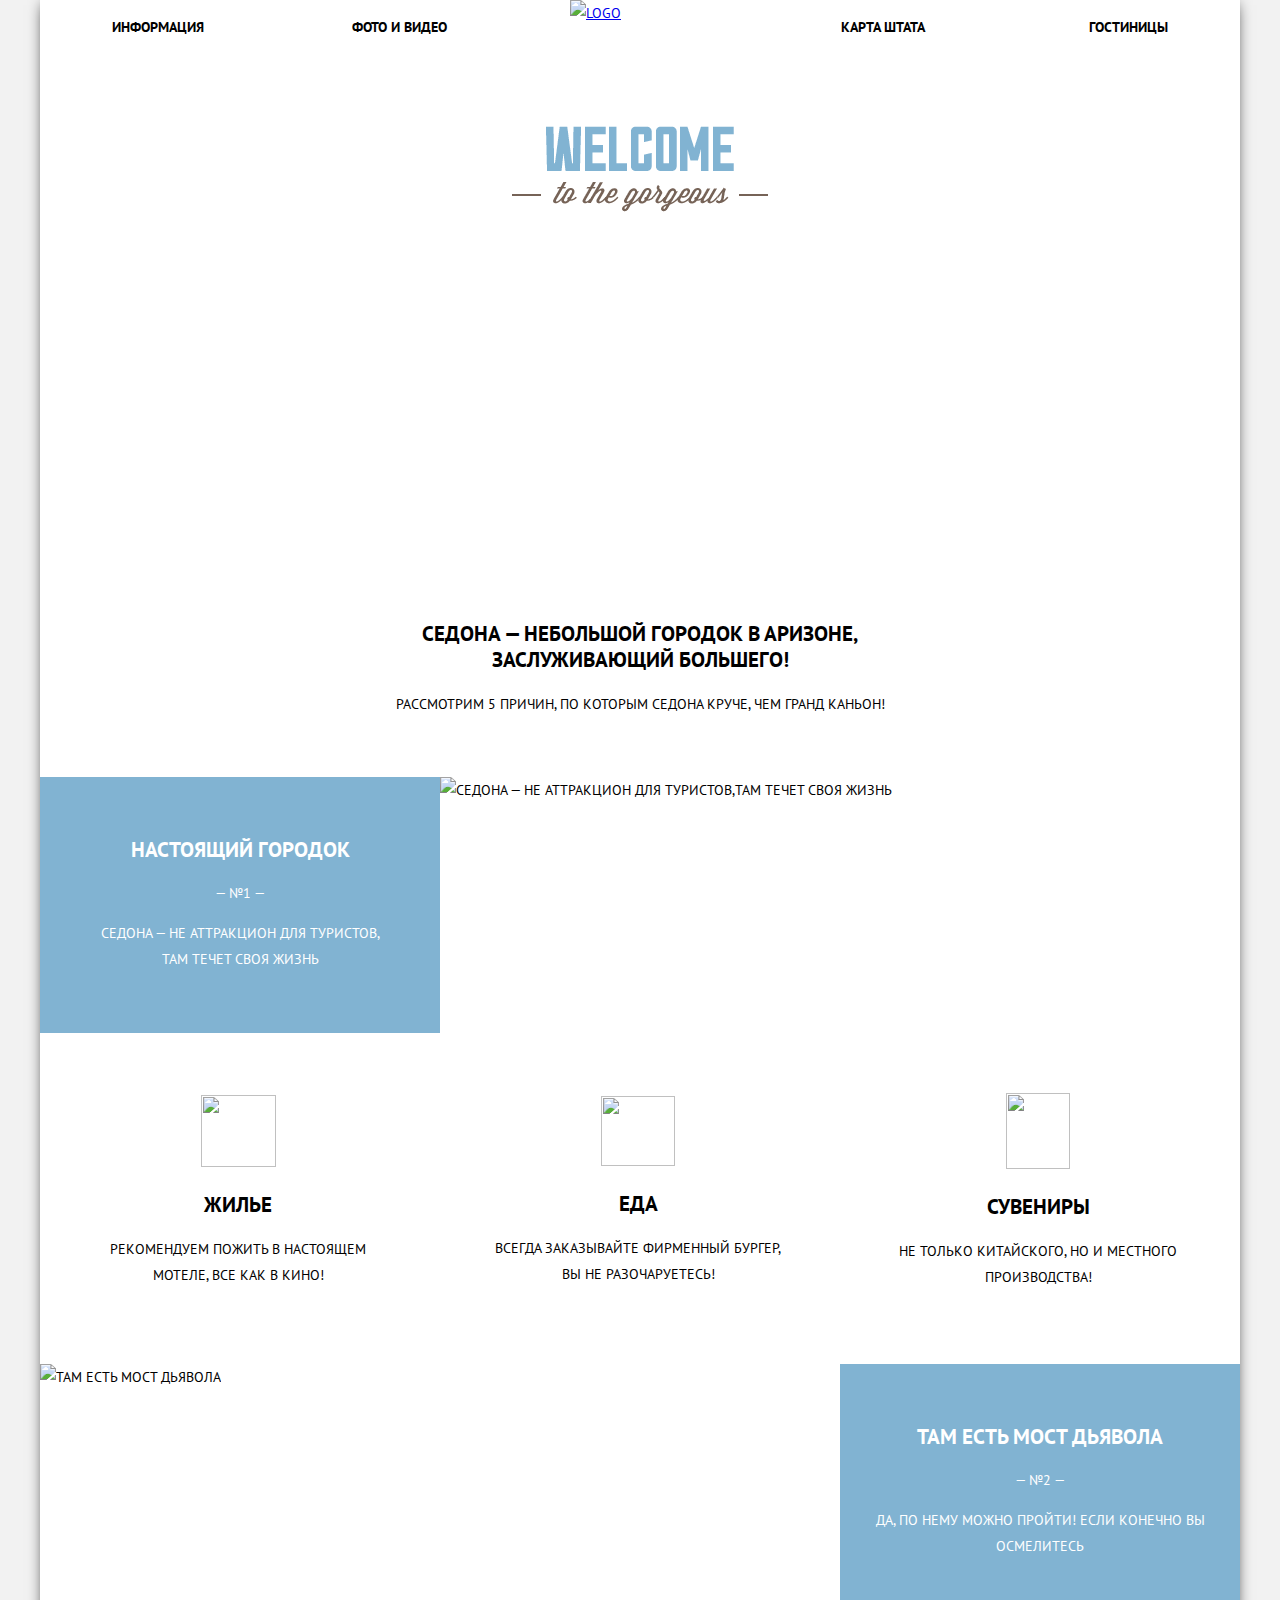
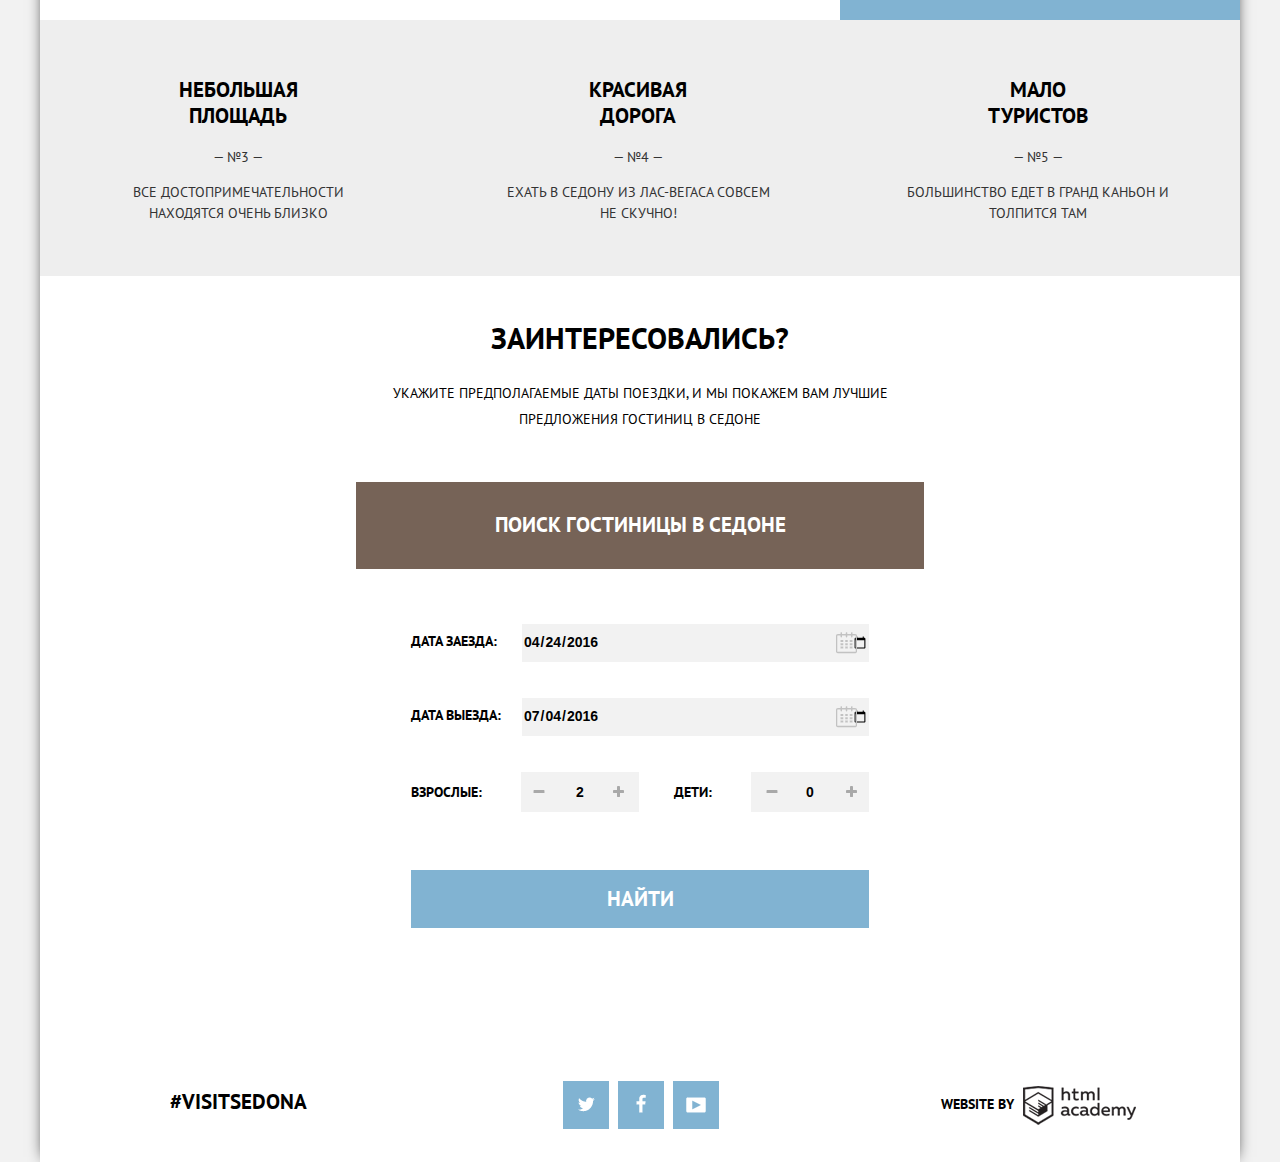
==== commit ec9f6a0f: "сверстаны все страницы и елементы" ====
--- a/index.html
+++ b/index.html
@@ -14,7 +14,7 @@
           			<ul>
             			<li><a href="#">Информация</a></li>
             	 		<li><a href="#">Фото и видео</a></li>
-            			<li><a href="#">Гостиницы</a></li>
+            			<li><a href="hotels.html">Гостиницы</a></li>
             			<li><a href="#">Карта штата</a>
           			</ul>
         		</nav>
@@ -40,7 +40,7 @@
       			<section class="info-block">
         			<div class="info-block-text">
           				<h2>НАСТОЯЩИЙ ГОРОДОК</h2>
-          				<span>— №1 —</span>
+          				<p>— №1 —</p>
           				<p>Седона — не аттракцион для туристов,<br>там течет своя жизнь</p>
         			</div>
         			<div class="info-block-img">
@@ -72,25 +72,25 @@
         			</div>
         			<div class="info-block-text-right">
           				<h2>ТАМ ЕСТЬ  Мост дьявола</h2>
-          				<span>— №2 —</span>
-          				<p>Да, по нему можно пройти! Если конечно вы осмелитесь </p>
+          				<p>— №2 —</p>
+          				<p>Да, по нему можно пройти! Если конечно вы осмелитесь</p>
         			</div>
       			</section>
 
       			<section class="facts">
         			<div class="facts-box">
           				<h2>Небольшая<br> площадь</h2>
-          				<span>— №3 —</span>
+          				<p>— №3 —</p>
           				<p>Все достопримечательности<br> находятся очень близко</p>
         			</div>
         			<div class="facts-box">
           				<h2>Красивая<br> дорога</h2>
-          				<span>— №4 —</span>
+          				<p>— №4 —</p>
           				<p>ЕХАТЬ В СЕДОНУ ИЗ ЛАС-ВЕГАСА СОВСЕМ<br> НЕ СКУЧНО!</p>
         			</div>
         			<div class="facts-box">
           				<h2>Мало<br> туристов</h2>
-          				<span>— №5 —</span>
+          				<p>— №5 —</p>
           				<p>Большинство едет в Гранд Каньон и<br> толпится там</p>
         			</div>
       			</section>
@@ -102,14 +102,14 @@
             			<a id="dropfilter" href="search.html">Поиск гостиницы в Седоне</a>
             		</div>
           			<div class="drop-form">
-            			<form>
+            			<form name="popap-form" method="post" action="search.html">
             				<div class="drop-form-content">
               					<div class="drop-form-arrival">
-                					<label>Дата заезда:<input type="date" value="24 Апреля 2016"></label>
+                					<label>Дата заезда:<input type="date" value="2016-04-24"></label>
                                     <span class="drop-form-calendar"></span>
               					</div>
               					<div class="drop-form-arrival">
-                					<label>Дата выезда:<input type="date" value="4 Июля 2016"></label>
+                					<label>Дата выезда:<input type="date" value="2016-07-04"></label>
                                     <span class="drop-form-calendar"></span>
               					</div>
               					<div class="drop-form-quantity">
--- a/css/style.css
+++ b/css/style.css
@@ -21,8 +21,9 @@
 h2 {
   font-family: PT Sans, Arial, sans-serif;
   font-size: 21px;
-  line-height: 21px;
+  line-height: 26px;
   color: #000000;
+  font-weight: bold;
 }
 
 h3 {
@@ -31,6 +32,8 @@
   line-height: 21px;
   font-weight: bold;
   color: #ffffff;
+  margin-bottom: 9px;
+  font-weight: 600;
 }
 
 .clearfix::after {
@@ -73,7 +76,7 @@
 .main-image-blur {
   background: url(../img/header-bg2.png);
   width: 100%;
-  height: 217px;
+  min-height: 217px;
   margin-top: -2px;
 }
 
@@ -110,6 +113,7 @@
 .main-nav li:nth-child(n+3) {
   float: right;
   padding-left: 6%;
+  margin-left: 20px;
 }
 
 .main-nav a {
@@ -121,6 +125,30 @@
   font-weight: bold;
 }
 
+.main-nav a.active {
+  text-decoration: none;
+  font-size: 14px;
+  line-height: 26px;
+  color: #766357;
+  font-family: 'PT Sans', sans-serif;
+  font-weight: bold;
+}
+
+.main-nav a.active:hover {
+  color: #604e43;
+}
+
+.main-nav a.active:active {
+  color: #d8d3d0;
+}
+
+.main-nav a:hover {
+  color: #81b3d2;
+}
+
+.main-nav a:active {
+  color: #b2b2b2;
+}
 
 .sedona-info {
   width: 100%;
@@ -132,17 +160,17 @@
   float: left;
   width: 1200px;
   height: 256px;
-  display: inline-block;
   margin-top: 60px;
 }
 
 .info-block-text {
   float: left;
   width: 400px;
-  height: 256px;
+  min-height: 256px;
   text-align: center;
   background-color: #81b3d2;
   color: #ffffff;
+
 }
 
 .info-block-text h2 {
@@ -159,7 +187,7 @@
 .info-block-text-right {
   float: right;
   width: 400px;
-  height: 256px;
+  min-height: 256px;
   text-align: center;
   background-color: #81b3d2;
   color: #ffffff;
@@ -172,7 +200,7 @@
 
 .info-block-img-left {
   width: 66%;
-  height: 256px;
+  min-height: 256px;
   float: left;
 }
 
@@ -184,9 +212,9 @@
 
 .features-box {
   width: 33%;
-  float: left;
   display: inline-block;
   text-align: center;
+  vertical-align: middle;
 }
 
 .facts {
@@ -199,6 +227,7 @@
   line-height: 21px;
   color: #333333;
   font-family: PT Sans, Arial, sans-serif;
+  vertical-align: middle;
 }
 
 .facts h2 {
@@ -207,9 +236,9 @@
 
 .facts-box {
   width: 33%;
-  float: left;
   display: inline-block;
   text-align: center;
+  vertical-align: middle;
 }
 
 .search-hotel {
@@ -298,7 +327,7 @@
 .drop-form-arrival {
   margin-bottom: 39px;
   font-size: 14px;
-  line-height: 26px;
+  line-height: 35px;
   font-weight: bold;
   position: relative;
 }
@@ -350,132 +379,132 @@
   content: "";
   position: absolute;
   left: 177px;
-  top: 203px;
+  top: 221px;
   width: 12px;
   height: 3px;
   background: transparent url("../img/spritesheet.png") no-repeat;
-  background-position: -10px -391px;
+  background-position: -10px -475px;
 }
 
 .drop-form-minus:hover {
   content: "";
   position: absolute;
   left: 177px;
-  top: 203px;
+  top: 221px;
   width: 12px;
   height: 3px;
   background: transparent url("../img/spritesheet.png") no-repeat;
-  background-position: -10px -437px;
+  background-position: -10px -521px;
 }
 
 .drop-form-minus:active {
   content: "";
   position: absolute;
   left: 177px;
-  top: 203px;
+  top: 221px;
   width: 12px;
   height: 3px;
   background: transparent url("../img/spritesheet.png") no-repeat;
-  background-position: -10px -414px;
+  background-position: -10px -498px;
 }
 
 .drop-form-plus {
   content: "";
   position: absolute;
   left: 257px;
-  top: 199px;
+  top: 217px;
   width: 11px;
   height: 11px;
   background: transparent url("../img/spritesheet.png") no-repeat;
-  background-position: -10px -460px;
+  background-position: -10px -544px;
 }
 
 .drop-form-plus:hover {
   content: "";
   position: absolute;
   left: 257px;
-  top: 199px;
+  top: 217px;
   width: 11px;
   height: 11px;
   background: transparent url("../img/spritesheet.png") no-repeat;
-  background-position: -10px -522px;
+  background-position: -10px -606px;
 }
 
 .drop-form-plus:active {
   content: "";
   position: absolute;
   left: 257px;
-  top: 199px;
+  top: 217px;
   width: 11px;
   height: 11px;
   background: transparent url("../img/spritesheet.png") no-repeat;
-  background-position: -10px -491px;
+  background-position: -10px -575px;
 }
 
 .drop-form-child-minus {
   content: "";
   position: absolute;
   left: 410px;
-  top: 203px;
+  top: 221px;
   width: 12px;
   height: 3px;
   background: transparent url("../img/spritesheet.png") no-repeat;
-  background-position: -10px -391px;
+  background-position: -10px -475px;
 }
 
 .drop-form-child-minus:hover {
   content: "";
   position: absolute;
   left: 410px;
-  top: 203px;
+  top: 221px;
   width: 12px;
   height: 3px;
   background: transparent url("../img/spritesheet.png") no-repeat;
-  background-position: -10px -437px;
+  background-position: -10px -521px;
 }
 
 .drop-form-child-minus:active {
   content: "";
   position: absolute;
   left: 410px;
-  top: 203px;
+  top: 221px;
   width: 12px;
   height: 3px;
   background: transparent url("../img/spritesheet.png") no-repeat;
-  background-position: -10px -414px;
+  background-position: -10px -598px;
 }
 
 .drop-form-child-plus {
   content: "";
   position: absolute;
   left: 490px;
-  top: 199px;
+  top: 217px;
   width: 11px;
   height: 11px;
   background: transparent url("../img/spritesheet.png") no-repeat;
-  background-position: -10px -460px;
+  background-position: -10px -544px;
 }
 
 .drop-form-child-plus:hover {
   content: "";
   position: absolute;
   left: 490px;
-  top: 199px;
+  top: 217px;
   width: 11px;
   height: 11px;
   background: transparent url("../img/spritesheet.png") no-repeat;
-  background-position: -10px -522px;
+  background-position: -10px -606px;
 }
 
 .drop-form-child-plus:active {
   content: "";
   position: absolute;
   left: 490px;
-  top: 199px;
+  top: 217px;
   width: 11px;
   height: 11px;
   background: transparent url("../img/spritesheet.png") no-repeat;
-  background-position: -10px -491px;
+  background-position: -10px -575px;
 }
 
 .drop-form-adult {
@@ -499,6 +528,17 @@
 
 }
 
+input[type="date"]:hover {
+  background-color: #ebebeb;
+}
+
+input[type="date"]:focus {
+  background-color: #ffffff;
+  border: 2px solid #ebebeb;
+  width: 342px;
+  height: 34px;
+}
+
 input[type="text"] {
   background-color: #f2f2f2;
   font-size: 14px;
@@ -512,6 +552,133 @@
 }
 
 
+/* Стилизация формы фильтра */
+
+.filter-right {
+  float: right;
+  width: 330px;
+  margin: 0px 72px;
+  color: #ffffff;
+}
+
+.price-controls {
+  position: relative;
+  height: 36px;
+  margin-bottom: 20px;
+  font-size: 0;
+  border: 2px solid #ffffff;
+  border-radius: 2px;
+}
+
+.price-controls::after {
+  content: "";
+  position: absolute;
+  top: 50%;
+  left: 50%;
+  width: 2px;
+  height: 22px;
+  transform: translate(-50%, -50%);
+  background: #ffffff;
+}
+
+.price-controls label {
+  display: inline-block;
+
+  font-size: 14px;
+  line-height: 38px;
+  vertical-align: top;
+
+  cursor: pointer;
+}
+
+.price-controls .min-price,
+.price-controls .max-price {
+  width: 90px;
+  padding-left: 65px;
+}
+
+.price-controls input {
+  width: 50px;
+  margin: 0;
+
+  color: inherit;
+  font: inherit;
+
+  background: none;
+  border: none;
+  outline: none;
+}
+
+.range-controls {
+  position: relative;
+
+  margin-bottom: 32px;
+}
+
+.range-controls .scale {
+  height: 2px;
+
+  background: rgba(255, 255, 255, 0.3);
+}
+
+.range-controls .bar {
+  width: 80%;
+  height: 2px;
+
+  background: #ffffff;
+}
+
+.range-toggle {
+  width: 4px;
+  height: 4px;
+  position: absolute;
+  top: -9px;
+
+  background: #ababab;
+  border: 8px solid #ffffff;
+  border-radius: 50%;
+  box-shadow: 0 2px 1px 0 rgba(0, 1, 1, 0.2);
+  cursor: pointer;
+
+}
+
+.range-toggle-min {
+  left: 0;
+}
+
+.range-toggle-max {
+  left: 80%;
+}
+
+.range-toggle:hover {
+  background: #1c4f80;
+}
+
+.btn-transparent {
+  display: block;
+  margin: 0 auto;
+  padding: 6px 35px;
+
+  font-size: 14px;
+  line-height: 20px;
+  color: #ffffff;
+  text-transform: uppercase;
+
+  background: transparent;
+  border: 2px solid #ffffff;
+  border-radius: 2px;
+  outline: none;
+  cursor: pointer;
+}
+
+.btn-transparent:hover {
+  color: #000000;
+
+  background: #ffffff;
+}
+
+/* Конец */
+
 .filter {
   width: 100%;
   float: left;
@@ -527,7 +694,49 @@
 
 .filter-left-column {
   display: inline-block;
-}
+  vertical-align: top;
+  margin-left: 72px;
+  margin-right: 40px;
+}
+
+.filter-left-column .filter-left-column-element {
+  margin-top: 20px;
+  margin-bottom: 23px;
+  margin-left: 35px;
+  position: relative;
+  color: #ffffff;
+}
+
+input[type="checkbox"] {
+  margin-right: 20px;
+  display: none;
+}
+
+input[type="checkbox"] + .checkbox-indicator {
+  position: absolute;
+  top: 2px;
+  left: -35px;
+
+  background-image: url(../img/spritesheet.png);
+  background-repeat: no-repeat;
+  background-position: -10px -355px;
+  width: 22px;
+  height: 22px;
+}
+
+input[type="checkbox"]:checked + .checkbox-indicator::before,
+input[type="checkbox"]:checked + .checkbox-indicator::after {
+  content: "";
+  position: absolute;
+  top: 0px;
+  left: 0px;
+  background-image: url(../img/spritesheet.png);
+  background-repeat: no-repeat;
+  background-position: -10px -313px;
+  width: 26px;
+  height: 22px;
+}
+
 
 .header-image-1 {
   margin-left: 472px;
@@ -545,22 +754,70 @@
 .main-sorting {
   float: left;
   width: 100%;
-  height: 87px;
-}
+  border-bottom: 1px solid #e5e5e5;
+}
+
+
 
 .main-sorting-left {
   float: left;
-  width: 90%;
-}
-
-.main-sorting-stars {
-  float: right;
-}
+  width: 80%;
+}
+
 
 .main-sorting-right {
   float: right;
-  width: 10%;
-}
+  width: 50px;
+  margin-right: 72px;
+  margin-top: 30px;
+  text-align: right;
+  position: relative;
+}
+
+.sorting-btn-up {
+  position: absolute;
+  top: 10px;
+  right: 20px;
+  background-image: url(../img/spritesheet.png);
+  background-repeat: no-repeat;
+  background-position: -84px -187px;
+  width: 11px;
+  height: 10px;
+}
+
+.sorting-btn-down {
+  position: absolute;
+  top: 10px;
+  right: 0;
+  background-image: url(../img/spritesheet.png);
+  background-repeat: no-repeat;
+  background-position: -112px -253px;
+  width: 11px;
+  height: 10px;
+}
+
+.sorting-btn-up:hover {
+  position: absolute;
+  top: 10px;
+  right: 20px;
+  background-image: url(../img/spritesheet.png);
+  background-repeat: no-repeat;
+  background-position: -84px -219px;
+  width: 11px;
+  height: 10px;
+}
+
+.sorting-btn-up:active {
+  position: absolute;
+  top: 10px;
+  right: 20px;
+  background-image: url(../img/spritesheet.png);
+  background-repeat: no-repeat;
+  background-position: -84px -253px;
+  width: 11px;
+  height: 10px;
+}
+
 
 .main-sorting-searched {
   float: left;
@@ -568,40 +825,198 @@
   height: 87px;
 }
 
+.main-sorting-searched > h2 {
+  padding-top: 12px;
+}
+
 .main-sorting-elements {
+  font-size: 12px;
+  line-height: 87px;
   float: left;
   width: 500px;
+  height: 87px;
+  margin: 0;
 }
 
 ul.main-sorting-elements li {
   display: inline-block;
-}
-
-.filter-right {
-  float: right;
+  padding-right: 30px;
+}
+
+.main-sorting-elements a {
+  text-decoration: none;
+  color: #cccccc;
+  border-bottom: 1px dotted rgba(129,179,210, 1.0);
+}
+
+.main-sorting-elements a:hover {
+  color: #81b3d2;
+}
+
+.main-sorting-elements a:active {
+  color: #000000;
+  border: none;
+}
+
+.main-sorting-elements a.active {
+  border: none;
+  color: #81b3d2;
+}
+
+
+.main-sorting-title {
+  margin-right: 38px;
+  font-weight: bold;
+
 }
 
 .result {
   width: 100%;
-  float: left;
 }
 
 .result-hotel {
-  width: 100%;
+  padding-bottom: 30px;
+  border-bottom: 1px solid #e5e5e5;
+}
+
+.result-img {
+  float: left;
+  height: 90px;
+  margin-top: 30px;
+}
+
+.result-inf {
+  float: left;
+  margin-left: 40px;
+  margin-top: 27px;
+}
+
+a.result-hotel-name {
+  text-decoration: none;
+  font-family: PT Sans, Arial, sans-serif;
+  font-size: 21px;
+  line-height: 21px;
+  font-weight: bold;
+  color: #000000;
+}
+
+a.result-hotel-name:hover {
+  color: #81b3d2;
+}
+
+a.result-hotel-name:active {
+  color: #cacaca;
+}
+
+.result-inf-type {
+  color: #333333;
+  margin-top: 5px;
+  margin-bottom: 10px;
+}
+
+.type-hotel {
+  margin-right: 38px;
+}
+
+.type-rating {
+  font-size: 14px;
+  line-height: 27px;
+  padding: 5px 16px;
+  height: 27px;
+  background-color: #f2f2f2;
+  color: #666666;
+  margin-top: 40px;
+}
+
+
+a.btn-more {
+  padding: 0 17px;
+  height: 27px;
   display: inline-block;
-}
-
-.result-img {
-  float: left;
-}
-
-.result-inf {
-  float: left;
-  margin-left: 40px;
+  background-color: #81b3d2;
+  color: white;
+  text-align: center;
+  text-decoration: none;
+  font-weight: bold;
+}
+
+a.btn-more:hover {
+  background-color: #669ec0;
+}
+
+a.btn-more:active {
+  background-color: #5496bd;
+  color: rgba(255,255,255, 0.3);
+}
+
+a.btn-book {
+  padding: 0 17px;
+  height: 27px;
+  display: inline-block;
+  background-color: #766357;
+  color: white;
+  text-align: center;
+  text-decoration: none;
+  font-weight: bold;
+}
+
+a.btn-book:hover {
+  background-color: #604e43;
+}
+
+a.btn-book:active {
+  background-color: #503e33;
+  color: rgba(255,255,255, 0.3);
 }
 
 .result-rating {
   float: right;
+  margin-right: 72px;
+  margin-top: 30px;
+  padding-top: 64px;
+  position: relative;
+}
+
+.stars {
+  position: absolute;
+  top: -2px;
+  right: 0px;
+  background-image: url(../img/spritesheet.png);
+  background-repeat: no-repeat;
+  background-position: -35px -271px;
+  width: 94px;
+  height: 18px;
+}
+
+.stars2 {
+  position: absolute;
+  top: -2px;
+  right: 0px;
+  background-image: url(../img/spritesheet.png);
+  background-repeat: no-repeat;
+  background-position: -35px -271px;
+  width: 54px;
+  height: 18px;
+}
+
+.stars3 {
+  position: absolute;
+  top: -2px;
+  right: 0px;
+  background-image: url(../img/spritesheet.png);
+  background-repeat: no-repeat;
+  background-position: -35px -271px;
+  width: 74px;
+  height: 18px;
+}
+
+.main-sorting-searched {
+  margin-left: 72px;
+  height: 87px;
+}
+
+.result-img {
+  margin-left: 72px;
 }
 
 .map {
@@ -615,13 +1030,14 @@
 .icon {
   display: inline-block;
   vertical-align: middle;
+  margin-left: 5px;
   width: 46px;
   height: 48px;
   background: #81b3d2 url("../img/spritesheet.png") no-repeat center;
 }
 
 .icon-twitter {
-  background-position: 5px -537px;
+  background-position: 5px -621px;
 }
 
 .icon-twitter:hover {
@@ -629,7 +1045,7 @@
 }
 
 .icon-facebook {
-  background-position: 8px -299px;
+  background-position: 8px -384px;
 }
 
 .icon-facebook:hover {
@@ -637,7 +1053,7 @@
 }
 
 .icon-youtube {
-  background-position: 3px -607px;
+  background-position: 3px -691px;
 }
 
 .icon-youtube:hover {
@@ -669,6 +1085,7 @@
   font-size: 14px;
   line-height: 26px;
   font-family: PT Sans, Arial, sans-serif;
+  font-weight: 700;
 }
 
 .footer-block-logo {
@@ -704,3 +1121,4 @@
 
 
 
+
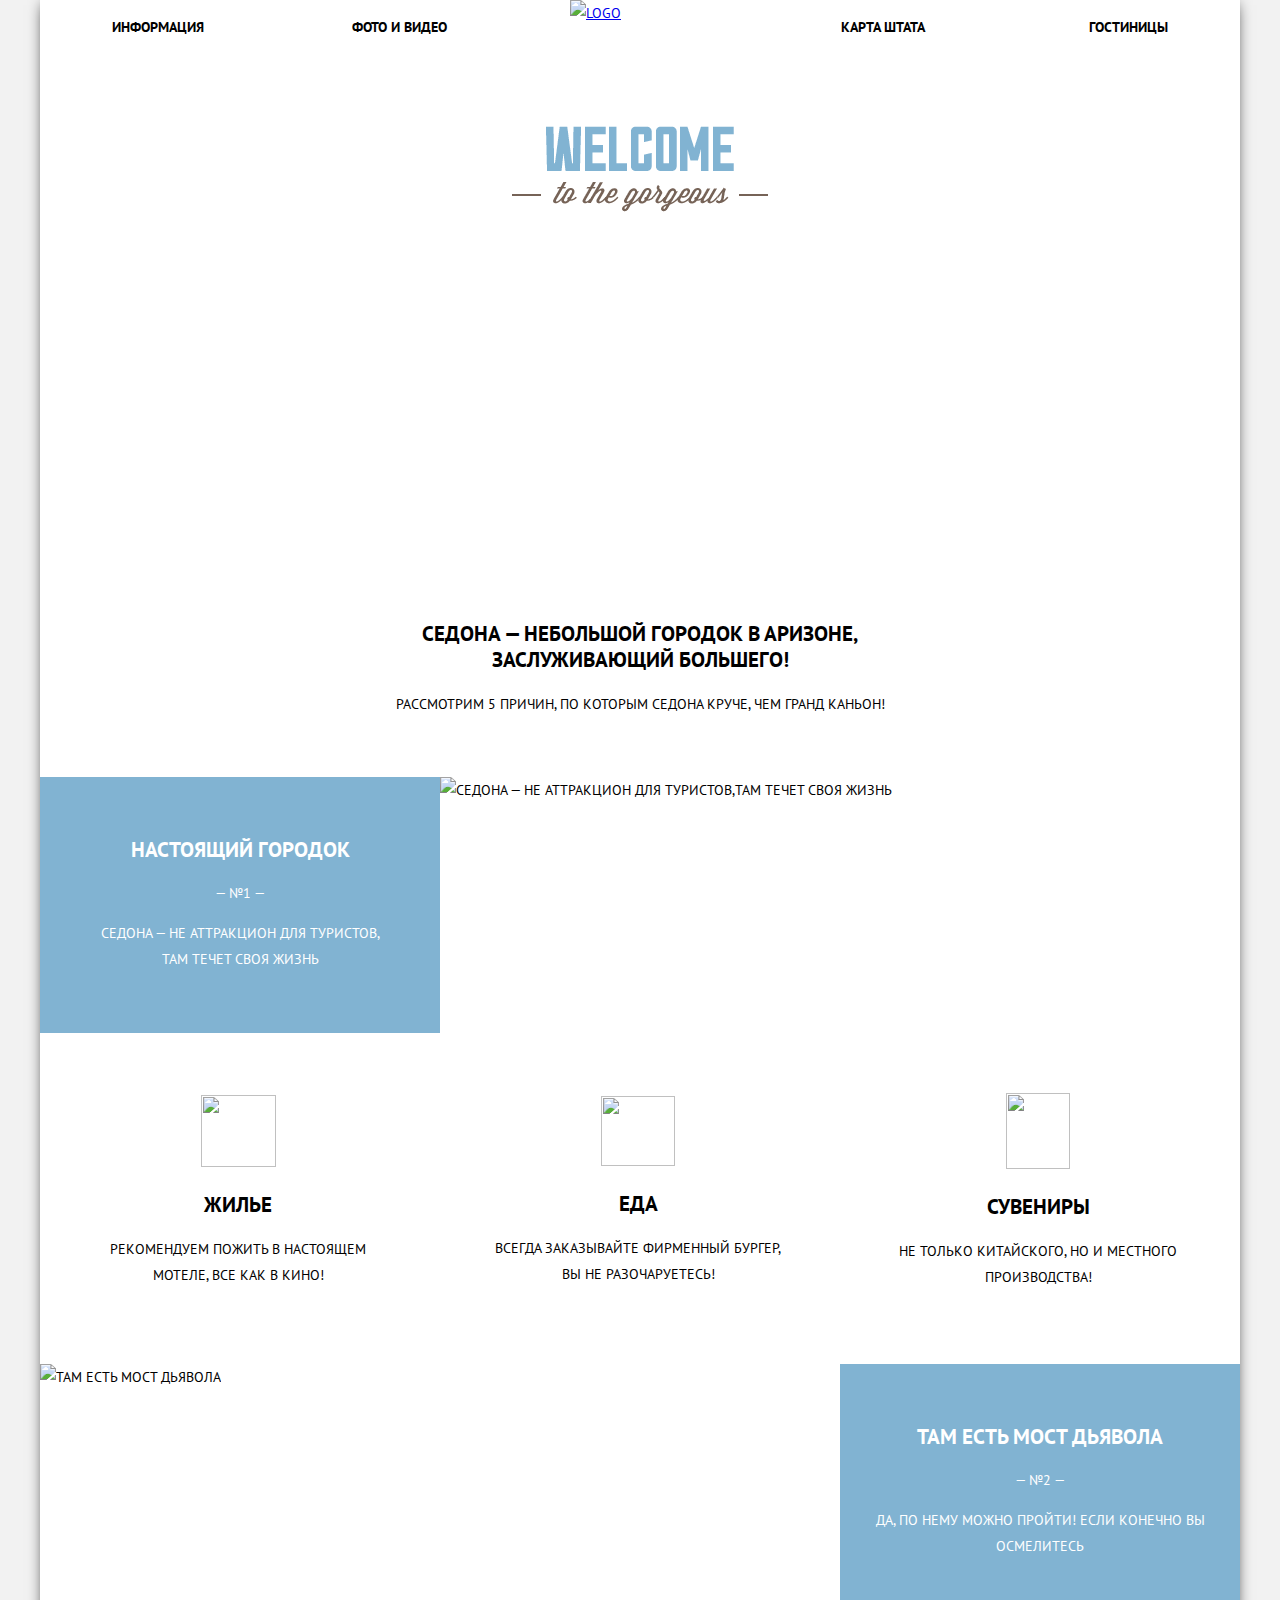
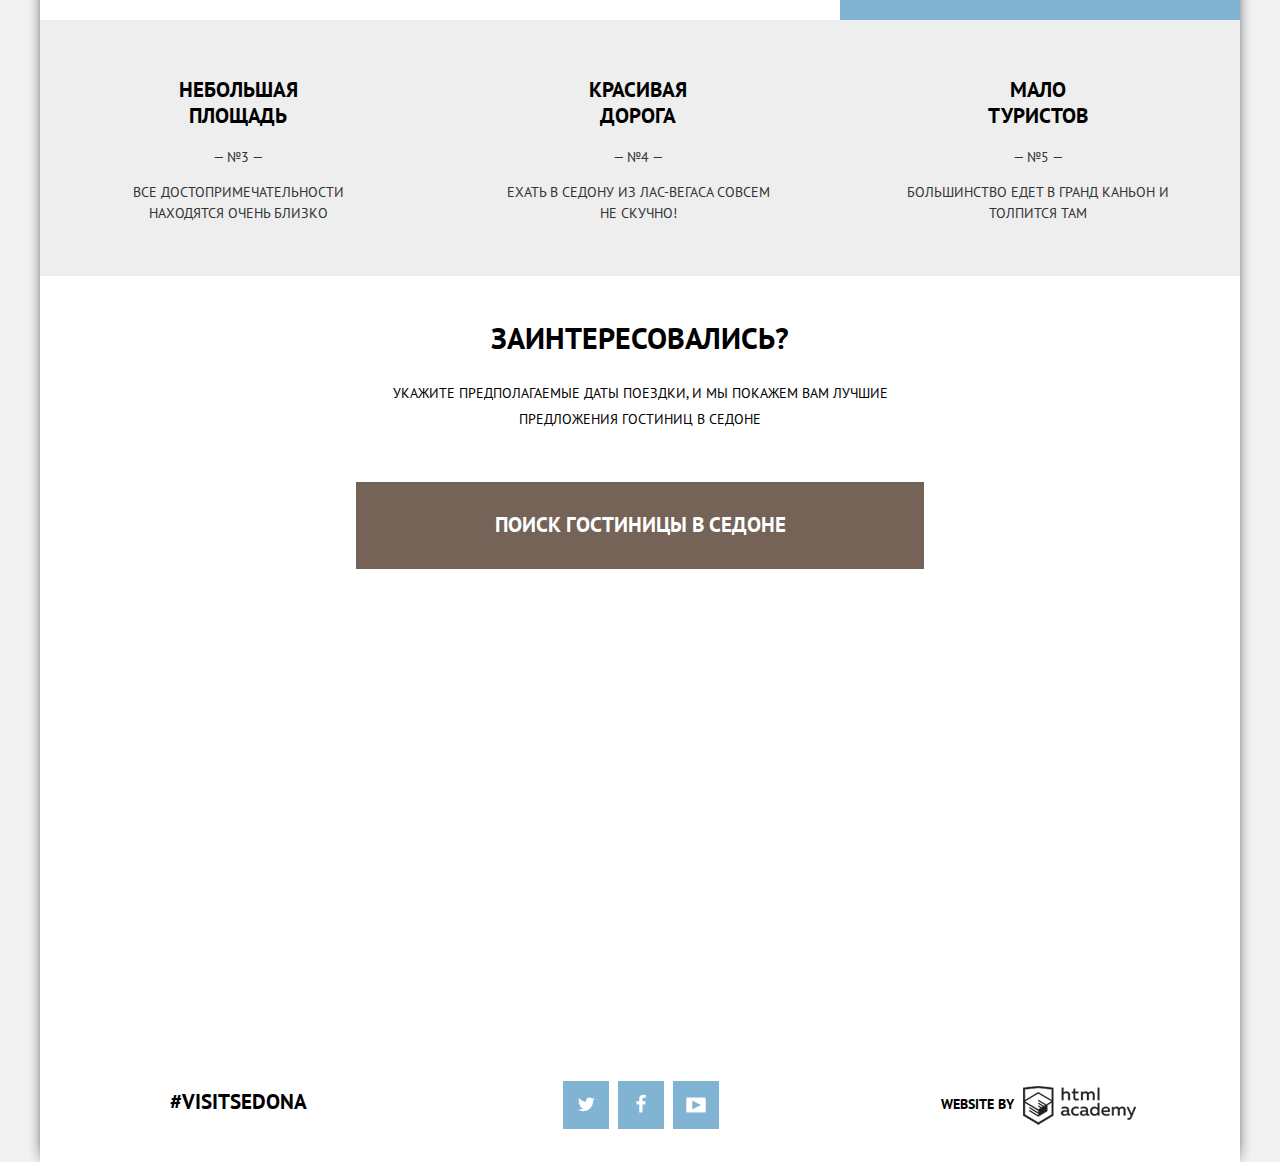
==== commit 9580e568: "добавил анимацию" ====
--- a/index.html
+++ b/index.html
@@ -120,7 +120,7 @@
                                     </div>
                                     <div class="drop-form-child">
                 					   <span class="drop-form-child-minus"></span>
-                                       <label>Дети:<input type="text" value="0" ></label>
+                                       <label>Дети:<input type="text" value="0" name="child" ></label>
                                        <span class="drop-form-child-plus"></span>
                                     </div>
               					</div>
@@ -152,5 +152,6 @@
           		</section>
       		</footer>
     	</div>
+    	<script src="js/popup.js"></script>
  	</body>
 </html>
--- a/css/style.css
+++ b/css/style.css
@@ -170,6 +170,7 @@
   text-align: center;
   background-color: #81b3d2;
   color: #ffffff;
+  word-wrap: break-word;
 
 }
 
@@ -215,6 +216,7 @@
   display: inline-block;
   text-align: center;
   vertical-align: middle;
+  word-wrap: break-word;
 }
 
 .facts {
@@ -239,6 +241,7 @@
   display: inline-block;
   text-align: center;
   vertical-align: middle;
+  word-wrap: break-word; 
 }
 
 .search-hotel {
@@ -282,6 +285,7 @@
   top: 293px;
   left: 316px;
   background-color: #ffffff;
+  display: none;
 
 }
 
@@ -1120,5 +1124,11 @@
 }
 
 
-
-
+.drop-form-show {
+  display: block;
+}
+
+
+
+
+
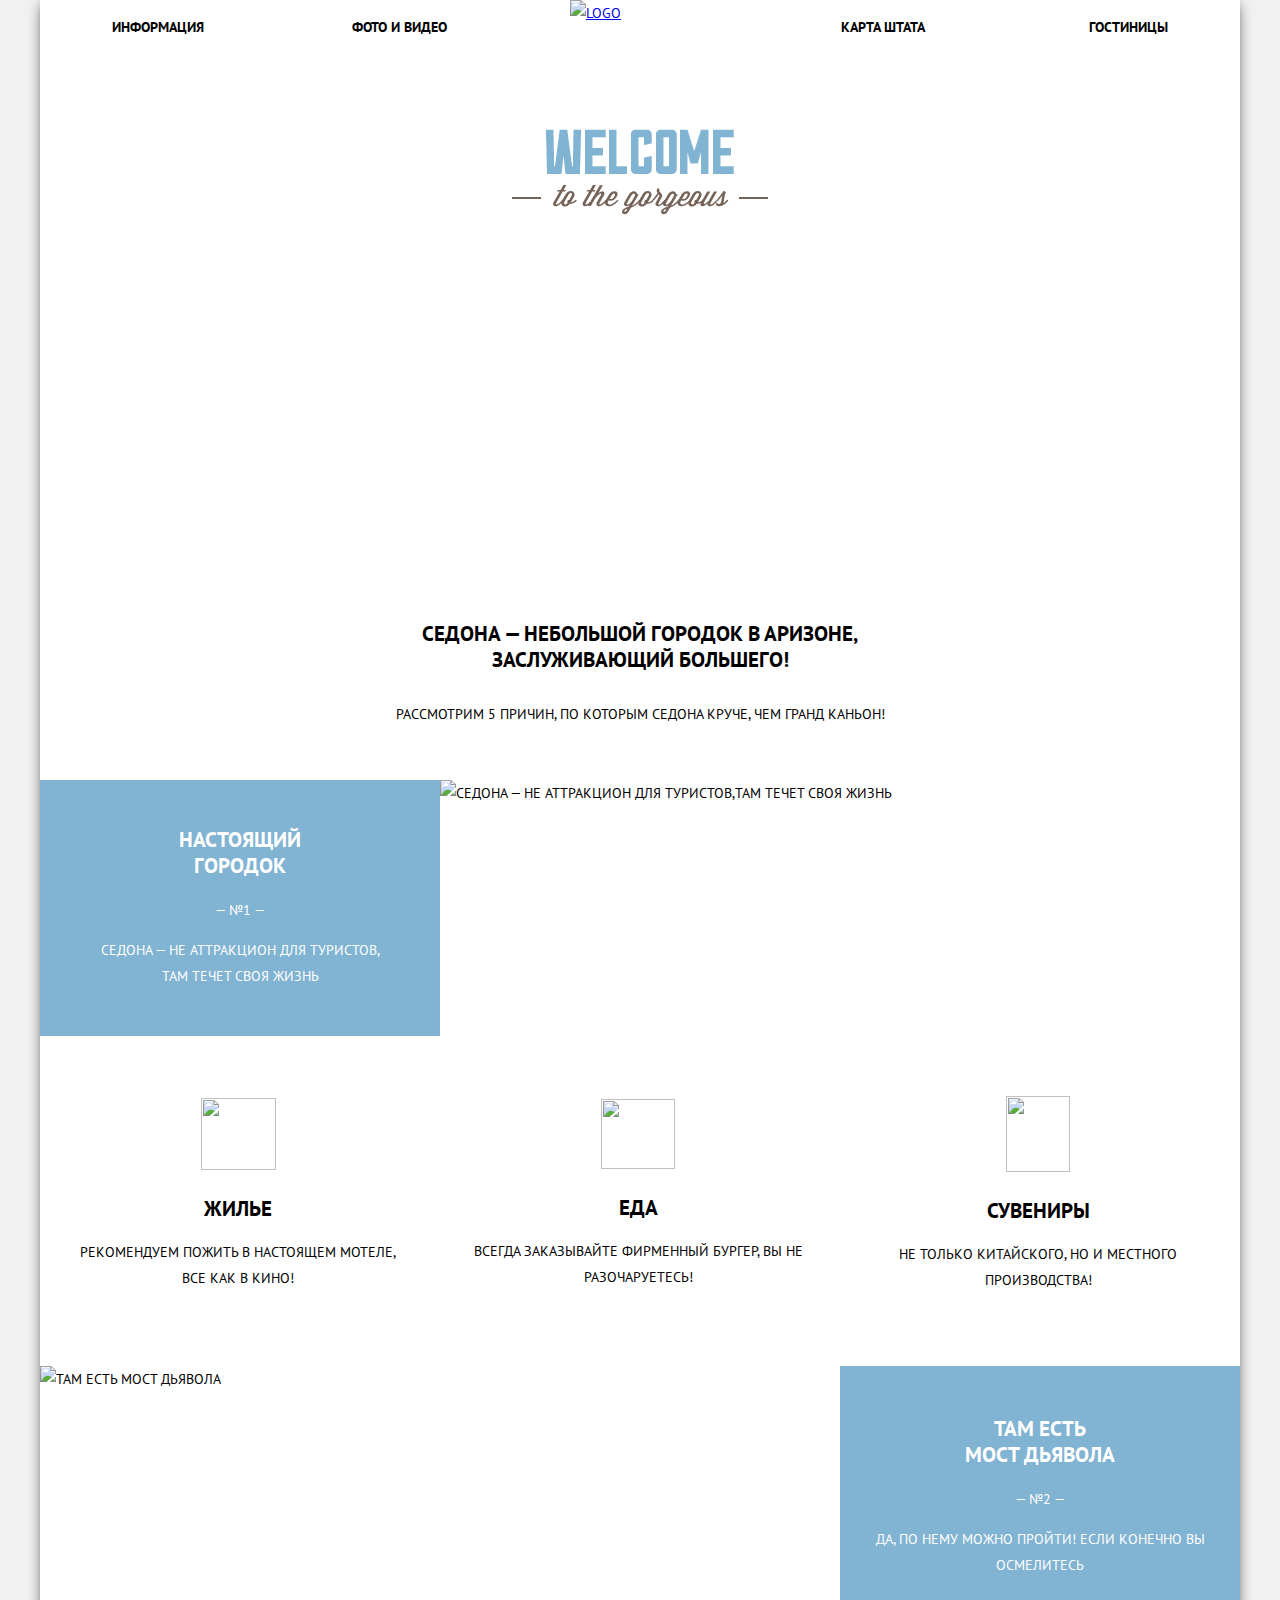
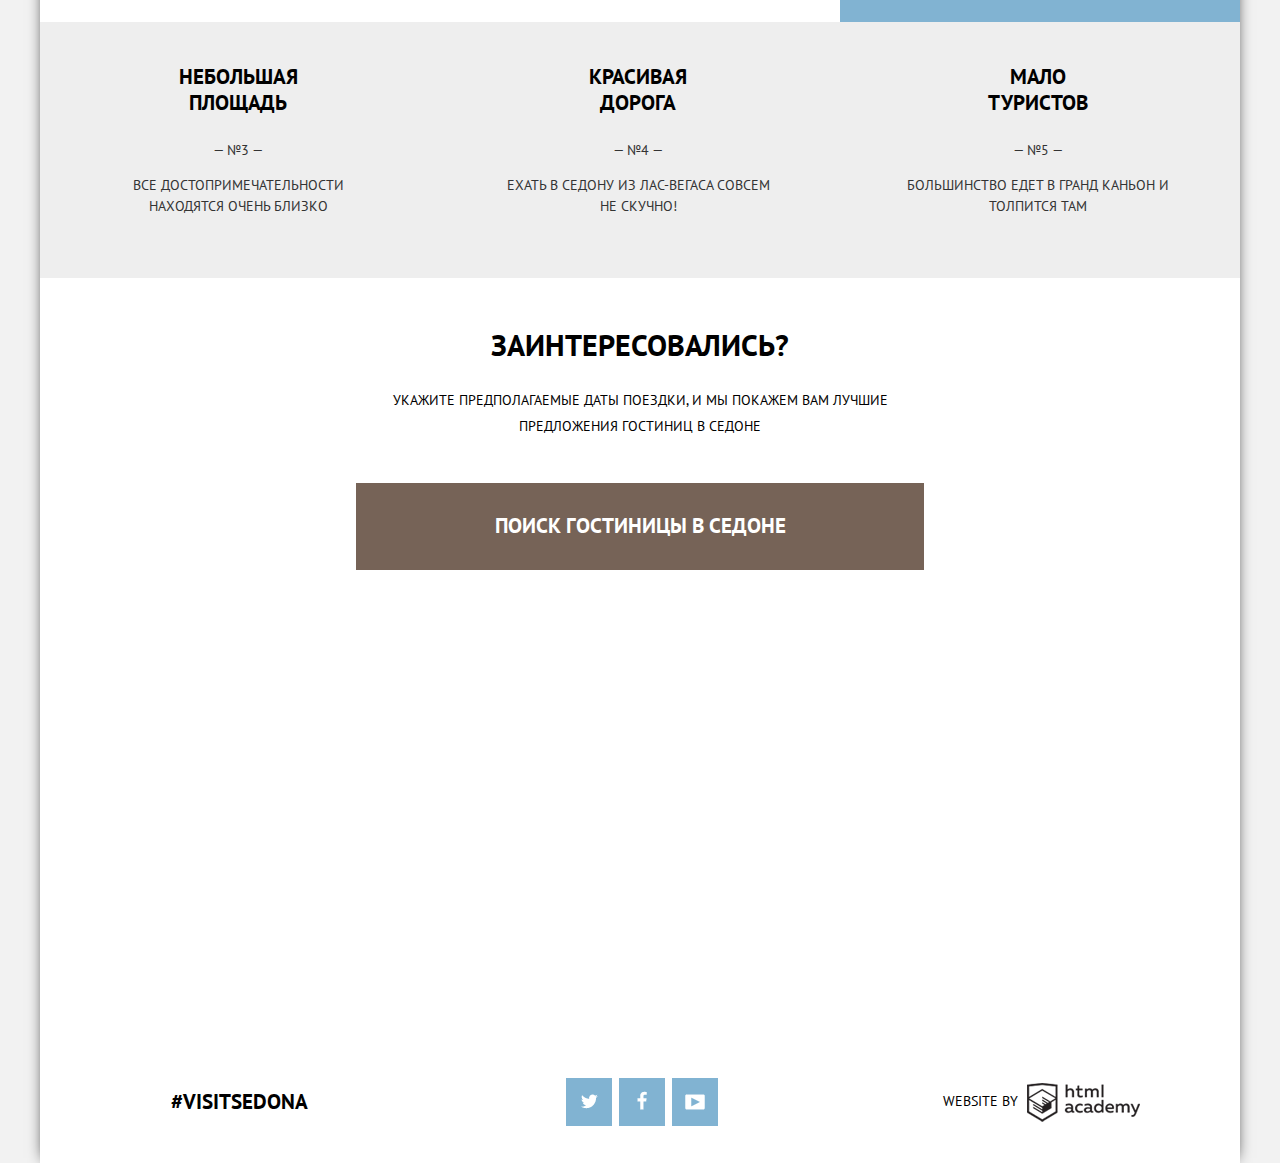
==== commit 01350927: "fix" ====
--- a/index.html
+++ b/index.html
@@ -34,12 +34,12 @@
 
       			<section class="sedona-info">
         			<h2>СЕДОНА — небольшой городок в АРИЗОНЕ,<br>  заслуживающий большего!</h2>
-        			<span>Рассмотрим 5 причин, по которым Седона круче, чем гранд каньон!</span>
+        			<p>Рассмотрим 5 причин, по которым Седона круче, чем гранд каньон!</p>
       			</section>
 
       			<section class="info-block">
         			<div class="info-block-text">
-          				<h2>НАСТОЯЩИЙ ГОРОДОК</h2>
+          				<h2>НАСТОЯЩИЙ<br> ГОРОДОК</h2>
           				<p>— №1 —</p>
           				<p>Седона — не аттракцион для туристов,<br>там течет своя жизнь</p>
         			</div>
@@ -52,17 +52,17 @@
         			<div class="features-box">
           				<img src="img/house.png" width="75" height="72" alt="">
           				<h2>Жилье</h2>
-          				<p>Рекомендуем пожить в настоящем<br> мотеле, все как в кино!</p>
+          				<p>Рекомендуем пожить в настоящем мотеле, все как в кино!</p>
         			</div>
         			<div class="features-box">
           				<img src="img/eat.png" width="74" height="70" alt="">
           				<h2>Еда</h2>
-          				<p>Всегда заказывайте ФИРМЕННЫЙ БУРГЕР,<br> Вы НЕ разочаруетесь!</p>
+          				<p>Всегда заказывайте ФИРМЕННЫЙ БУРГЕР, Вы НЕ разочаруетесь!</p>
         			</div>
         			<div class="features-box">
           				<img src="img/souvenirs.png" width="64" height="76" alt="">
           				<h2>Сувениры</h2>
-          				<p>Не только китайского, но и местного<br> производства!</p>
+          				<p>Не только китайского, но и местного производства!</p>
         			</div>
       			</section>
 
@@ -71,7 +71,7 @@
           				<img src="img/numberone.jpg" width="800" height="256" alt="ТАМ ЕСТЬ  Мост дьявола">
         			</div>
         			<div class="info-block-text-right">
-          				<h2>ТАМ ЕСТЬ  Мост дьявола</h2>
+          				<h2>ТАМ ЕСТЬ<br> Мост дьявола</h2>
           				<p>— №2 —</p>
           				<p>Да, по нему можно пройти! Если конечно вы осмелитесь</p>
         			</div>
@@ -124,7 +124,7 @@
                                        <span class="drop-form-child-plus"></span>
                                     </div>
               					</div>
-              					<a href="#">Найти</a>
+              					<button class="btn-search" type="submit">Найти</button>
               				</div>
             			</form>
           			</div>
@@ -152,6 +152,6 @@
           		</section>
       		</footer>
     	</div>
-    	<script src="js/popup.js"></script>
+    	<script src="js/popup.min.js"></script>
  	</body>
 </html>
--- a/css/style.css
+++ b/css/style.css
@@ -53,7 +53,7 @@
 }
 
 .header-image {
-  background: url(../img/header-bg.jpg);
+  background: url("../img/header-bg.jpg");
   float: left;
   width: 100%;
   height: 508px;
@@ -64,7 +64,7 @@
 }
 
 .header-image::after {
-  content: url(../img/mask.png);
+  content: url("../img/mask.png");
   width: 100%;
   height: 57px;
   position: absolute;
@@ -74,7 +74,7 @@
 }
 
 .main-image-blur {
-  background: url(../img/header-bg2.png);
+  background: url("../img/header-bg2.jpg");
   width: 100%;
   min-height: 217px;
   margin-top: -2px;
@@ -156,11 +156,15 @@
   background: #ffffff; 
 }
 
+.sedona-info > p {
+  margin-top: 28px;
+}
+
 .info-block {
   float: left;
   width: 1200px;
   height: 256px;
-  margin-top: 60px;
+  margin-top: 39px;
 }
 
 .info-block-text {
@@ -176,7 +180,7 @@
 
 .info-block-text h2 {
   color: #ffffff;
-  margin-top: 60px;
+  margin-top: 47px;
 }
 
 .info-block-img {
@@ -196,7 +200,7 @@
 
 .info-block-text-right h2 {
   color: #ffffff;
-  margin-top: 60px;
+  margin-top: 50px;
 }
 
 .info-block-img-left {
@@ -209,14 +213,17 @@
   width: 100%;
   float: left;
   margin-top: 60px;
+  margin-bottom: 20px;
 }
 
 .features-box {
   width: 33%;
   display: inline-block;
-  text-align: center;
   vertical-align: middle;
+  text-align: center;
   word-wrap: break-word;
+  padding: 0 30px;
+  box-sizing: border-box;
 }
 
 .facts {
@@ -233,7 +240,11 @@
 }
 
 .facts h2 {
-  padding-top: 40px;
+  padding-top: 24px;
+}
+
+.facts h2 {
+  padding-bottom: 7px;
 }
 
 .facts-box {
@@ -260,7 +271,7 @@
 }
 
 .search-hotel-area h1 {
-  margin-top: 50px;
+  margin-top: 55px;
   margin-bottom: 30px;
 }
 
@@ -275,14 +286,14 @@
   font-weight: bold;
   color: #ffffff;
   text-decoration: none;
-  margin-top: 50px;
+  margin-top: 44px;
 }
 
 .drop-form {
   position: absolute;
   height: 395px;
   width: 568px;
-  top: 293px;
+  top: 292px;
   left: 316px;
   background-color: #ffffff;
   display: none;
@@ -293,11 +304,11 @@
   width: 458px;
   margin-right: auto;
   margin-left: auto;
-  padding-top: 55px;
-  padding-bottom: 55px;
-}
-
-.drop-form a {
+  padding-top: 54px;
+}
+
+.btn-search {
+  border: none;
   margin-left: auto;
   margin-right: auto;
   width: 458px;
@@ -305,9 +316,17 @@
   line-height: 58px;
   background-color: #81b3d2;
   text-align: center;
-}
-
-.drop-form a:hover {
+  cursor: pointer;
+  font-family: PT Sans, Arial, sans-serif;
+  font-size: 21px;
+  line-height: 26px;
+  color: #ffffff;
+  font-weight: bold;
+  margin-top: 44px;
+  text-transform: uppercase;
+}
+
+.btn-search:hover {
   margin-left: auto;
   margin-right: auto;
   width: 458px;
@@ -315,9 +334,12 @@
   line-height: 58px;
   background-color: #669ec0;
   text-align: center;
-}
-
-.drop-form a:active {
+  cursor: pointer;
+  font-size: 21px;
+  line-height: 26px;
+}
+
+.btn-search:active {
   margin-left: auto;
   margin-right: auto;
   width: 458px;
@@ -326,10 +348,13 @@
   background-color: #5496bd;
   color: #88b6d1;
   text-align: center;
+  cursor: pointer;
+  font-size: 21px;
+  line-height: 26px;
 }
 
 .drop-form-arrival {
-  margin-bottom: 39px;
+  margin-bottom: 32px;
   font-size: 14px;
   line-height: 35px;
   font-weight: bold;
@@ -382,8 +407,8 @@
 .drop-form-minus {
   content: "";
   position: absolute;
-  left: 177px;
-  top: 221px;
+  left: 180px;
+  top: 206px;
   width: 12px;
   height: 3px;
   background: transparent url("../img/spritesheet.png") no-repeat;
@@ -393,8 +418,8 @@
 .drop-form-minus:hover {
   content: "";
   position: absolute;
-  left: 177px;
-  top: 221px;
+  left: 180px;
+  top: 206px;
   width: 12px;
   height: 3px;
   background: transparent url("../img/spritesheet.png") no-repeat;
@@ -404,8 +429,8 @@
 .drop-form-minus:active {
   content: "";
   position: absolute;
-  left: 177px;
-  top: 221px;
+  left: 180px;
+  top: 206px;
   width: 12px;
   height: 3px;
   background: transparent url("../img/spritesheet.png") no-repeat;
@@ -416,7 +441,7 @@
   content: "";
   position: absolute;
   left: 257px;
-  top: 217px;
+  top: 201px;
   width: 11px;
   height: 11px;
   background: transparent url("../img/spritesheet.png") no-repeat;
@@ -427,7 +452,7 @@
   content: "";
   position: absolute;
   left: 257px;
-  top: 217px;
+  top: 201px;
   width: 11px;
   height: 11px;
   background: transparent url("../img/spritesheet.png") no-repeat;
@@ -438,7 +463,7 @@
   content: "";
   position: absolute;
   left: 257px;
-  top: 217px;
+  top: 201px;
   width: 11px;
   height: 11px;
   background: transparent url("../img/spritesheet.png") no-repeat;
@@ -448,8 +473,8 @@
 .drop-form-child-minus {
   content: "";
   position: absolute;
-  left: 410px;
-  top: 221px;
+  left: 415px;
+  top: 206px;
   width: 12px;
   height: 3px;
   background: transparent url("../img/spritesheet.png") no-repeat;
@@ -459,8 +484,8 @@
 .drop-form-child-minus:hover {
   content: "";
   position: absolute;
-  left: 410px;
-  top: 221px;
+  left: 415px;
+  top: 206px;
   width: 12px;
   height: 3px;
   background: transparent url("../img/spritesheet.png") no-repeat;
@@ -470,8 +495,8 @@
 .drop-form-child-minus:active {
   content: "";
   position: absolute;
-  left: 410px;
-  top: 221px;
+  left: 415px;
+  top: 206px;
   width: 12px;
   height: 3px;
   background: transparent url("../img/spritesheet.png") no-repeat;
@@ -482,7 +507,7 @@
   content: "";
   position: absolute;
   left: 490px;
-  top: 217px;
+  top: 203px;
   width: 11px;
   height: 11px;
   background: transparent url("../img/spritesheet.png") no-repeat;
@@ -493,7 +518,7 @@
   content: "";
   position: absolute;
   left: 490px;
-  top: 217px;
+  top: 203px;
   width: 11px;
   height: 11px;
   background: transparent url("../img/spritesheet.png") no-repeat;
@@ -504,7 +529,7 @@
   content: "";
   position: absolute;
   left: 490px;
-  top: 217px;
+  top: 203px;
   width: 11px;
   height: 11px;
   background: transparent url("../img/spritesheet.png") no-repeat;
@@ -561,13 +586,13 @@
 .filter-right {
   float: right;
   width: 330px;
-  margin: 0px 72px;
+  margin: 11px 72px;
   color: #ffffff;
 }
 
 .price-controls {
   position: relative;
-  height: 36px;
+  height: 34px;
   margin-bottom: 20px;
   font-size: 0;
   border: 2px solid #ffffff;
@@ -701,18 +726,17 @@
   vertical-align: top;
   margin-left: 72px;
   margin-right: 40px;
+  margin-top: 11px;
 }
 
 .filter-left-column .filter-left-column-element {
-  margin-top: 20px;
-  margin-bottom: 23px;
+  margin-top: 21px;
   margin-left: 35px;
   position: relative;
   color: #ffffff;
 }
 
 input[type="checkbox"] {
-  margin-right: 20px;
   display: none;
 }
 
@@ -744,15 +768,15 @@
 
 .header-image-1 {
   margin-left: 472px;
-  margin-top: 73px;
+  margin-top: 76px;
 }
 .header-image-2 {
   margin-left: 371px;
-  margin-top: 52px;
+  margin-top: 47px;
 }
 .header-image-3 {
   margin-left: 452px;
-  margin-top: 58px;
+  margin-top: 48px;
 }
 
 .main-sorting {
@@ -1034,7 +1058,7 @@
 .icon {
   display: inline-block;
   vertical-align: middle;
-  margin-left: 5px;
+  margin-left: 3px;
   width: 46px;
   height: 48px;
   background: #81b3d2 url("../img/spritesheet.png") no-repeat center;
@@ -1067,7 +1091,7 @@
 .main-footer {
   float: left;
   width: 100%;
-  background: url(../img/footer.png);
+  background: url("../img/footer.png");
   height: 120px;
 }
 
@@ -1076,6 +1100,9 @@
   display: inline-block;
   max-height: 120px;
   text-align: center;
+  vertical-align: middle;
+  margin-left: 1px;
+  margin-top: -1px;
 }
 
 .main-footer .footer-block-hesh {
@@ -1089,7 +1116,6 @@
   font-size: 14px;
   line-height: 26px;
   font-family: PT Sans, Arial, sans-serif;
-  font-weight: 700;
 }
 
 .footer-block-logo {
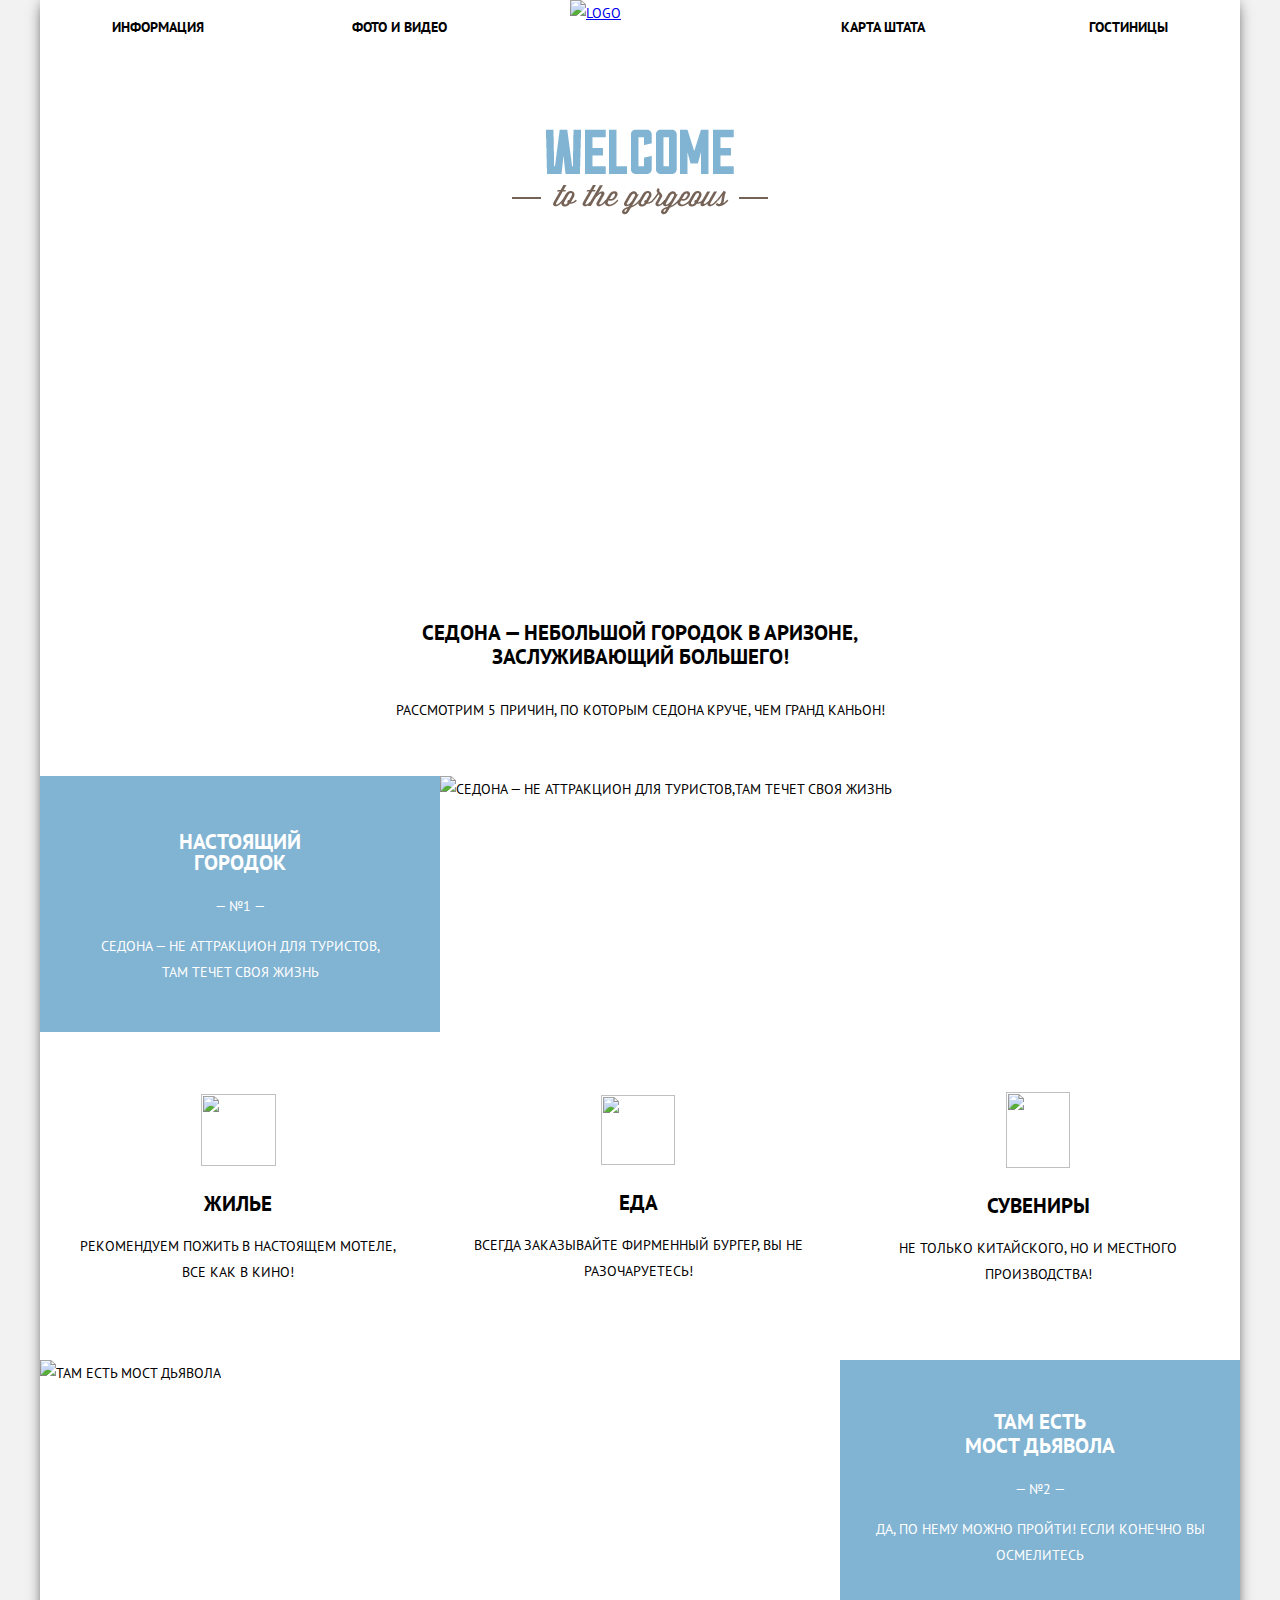
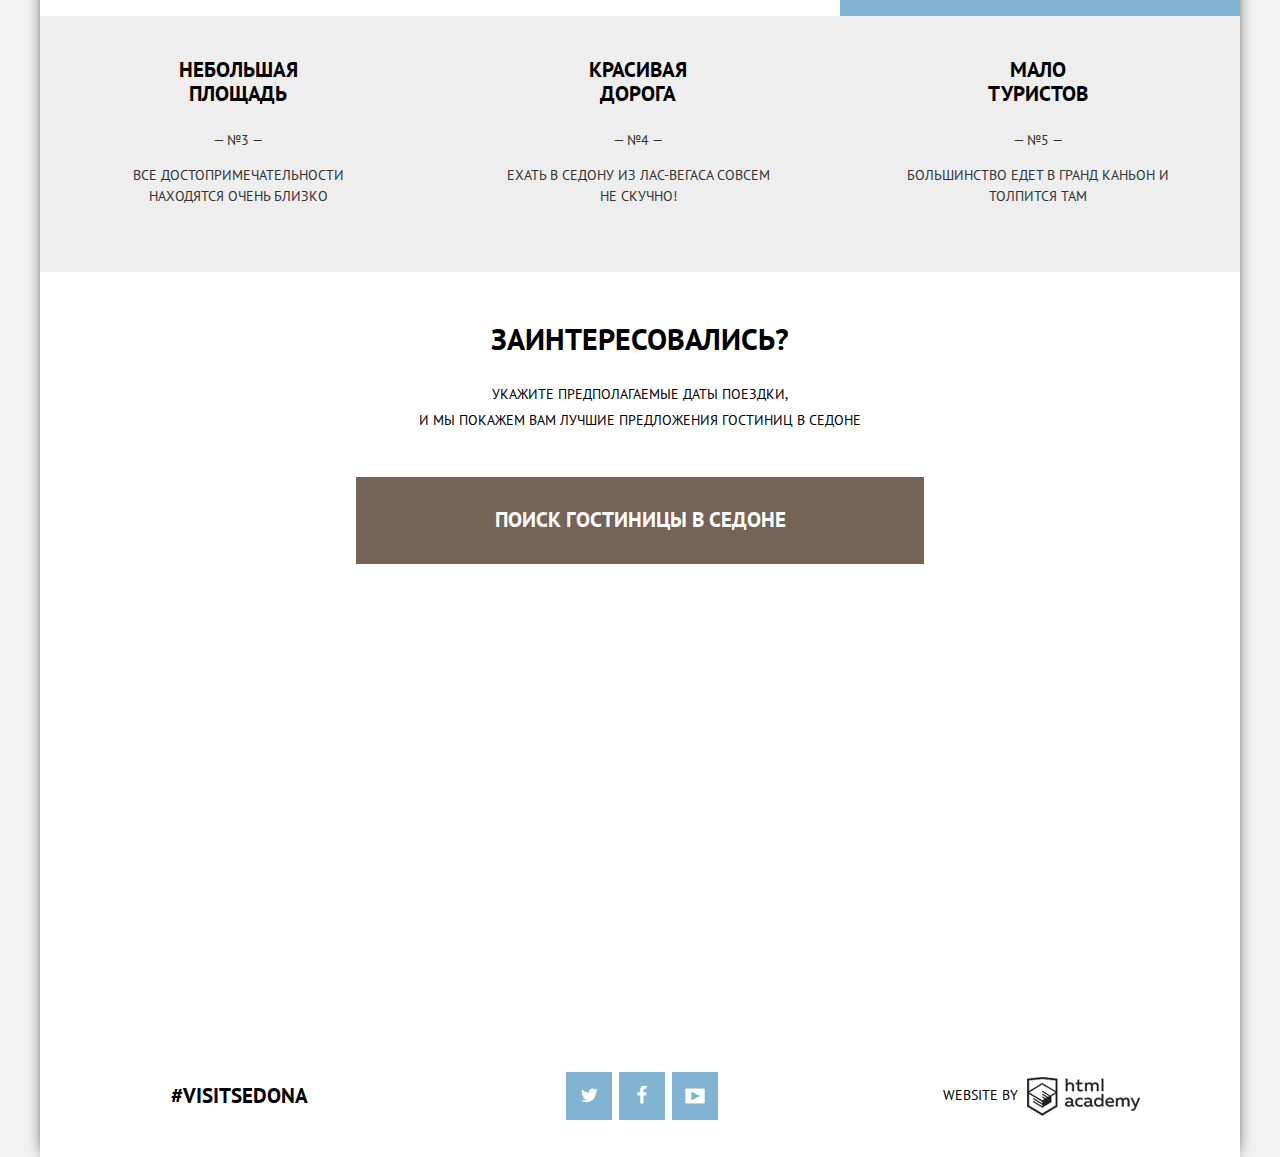
==== commit d0490bf1: "правка свежая" ====
--- a/index.html
+++ b/index.html
@@ -5,7 +5,7 @@
     	<title>Седона</title>
     	<link href="https://fonts.googleapis.com/css?family=PT+Sans:400,700&subset=cyrillic" rel="stylesheet">
     	<link rel="stylesheet" href="css/normalize.css">
-    	<link href="css/style.css" rel="stylesheet">
+    	<link href="css/style.min.css" rel="stylesheet">
  	</head>
  	<body>
  		<div class="container clearfix">
@@ -79,26 +79,26 @@
 
       			<section class="facts">
         			<div class="facts-box">
-          				<h2>Небольшая<br> площадь</h2>
+          				<h2>Небольшая площадь</h2>
           				<p>— №3 —</p>
-          				<p>Все достопримечательности<br> находятся очень близко</p>
+          				<p>Все достопримечательности находятся очень близко</p>
         			</div>
         			<div class="facts-box">
-          				<h2>Красивая<br> дорога</h2>
+          				<h2>Красивая дорога</h2>
           				<p>— №4 —</p>
-          				<p>ЕХАТЬ В СЕДОНУ ИЗ ЛАС-ВЕГАСА СОВСЕМ<br> НЕ СКУЧНО!</p>
+          				<p>Ехать в седону из Лас-Вегаса совсем не скучно!</p>
         			</div>
         			<div class="facts-box">
-          				<h2>Мало<br> туристов</h2>
+          				<h2>Мало туристов</h2>
           				<p>— №5 —</p>
-          				<p>Большинство едет в Гранд Каньон и<br> толпится там</p>
+          				<p>Большинство едет в Гранд Каньон и толпится там</p>
         			</div>
       			</section>
 
       			<section class="search-hotel">
       				<div class="search-hotel-area">
         				<h1>Заинтересовались?</h1>
-          				<p>Укажите предполагаемые даты поездки, и мы покажем вам лучшие предложения гостиниц в седоне</p>
+          				<p>Укажите предполагаемые даты поездки,<br> и мы покажем вам лучшие предложения гостиниц в седоне</p>
             			<a id="dropfilter" href="search.html">Поиск гостиницы в Седоне</a>
             		</div>
           			<div class="drop-form">
--- a/css/style.min.css
+++ b/css/style.min.css
@@ -0,0 +1 @@
+body,h2,h3{line-height:26px}body,h1,h2,h3{font-family:PT Sans,Arial,sans-serif;color:#000}body{min-width:1200px;margin:0;padding:0;background-color:#f2f2f2;text-transform:uppercase;font-size:14px}h1,h2,h3{font-size:30px;line-height:24px;font-weight:700}h2,h3{font-size:21px}h3{font-size:16px;line-height:21px;color:#fff;margin-bottom:9px;font-weight:600}.clearfix::after{content:"";display:table;clear:both}.container{width:1200px;height:auto;margin-left:auto;margin-right:auto;box-shadow:0 0 15px -5px #000101;background-color:#fff}.header-image{background:url(../img/header-bg.jpg);float:left;width:100%;height:508px;background-size:cover;margin-bottom:60px;margin-top:-20px;position:relative}.header-image::after{content:url(../img/mask.png);width:100%;height:57px;position:absolute;left:0;top:451px;z-index:4}.main-image-blur{background:url(../img/header-bg2.jpg);width:100%;min-height:217px;margin-top:-2px}.main-header{position:relative;width:100%;height:56px}.header-logo{position:absolute;left:530px;z-index:5}.main-nav{float:left;width:100%;background-color:#fff}nav>ul{padding-left:0}.main-nav li{display:inline;padding-left:6%;padding-right:6%}.main-nav li:nth-child(n+3){float:right;padding-left:6%;margin-left:20px}.main-nav a,.search-hotel a{font-weight:700;text-decoration:none}.main-nav a,.main-nav a.active{font-family:'PT Sans',sans-serif;font-size:14px;line-height:26px;color:#000}.main-nav a.active{text-decoration:none;color:#766357;font-weight:700}.main-nav a.active:hover{color:#604e43}.main-nav a.active:active{color:#d8d3d0}.main-nav a:hover{color:#81b3d2}.main-nav a:active{color:#b2b2b2}.sedona-info{width:100%;text-align:center;background:#fff}.sedona-info>p{margin-top:28px}.info-block{float:left;width:1200px;height:256px;margin-top:39px}.info-block-text{float:left;width:400px;min-height:256px;text-align:center;background-color:#81b3d2;color:#fff;word-wrap:break-word}.info-block-text h2{color:#fff;margin-bottom:20px;margin-top:55px;line-height:21px}.info-block-img{width:66%;min-height:256px;float:left}.info-block-text-right{float:right;width:400px;min-height:256px;text-align:center;background-color:#81b3d2;color:#fff}.info-block-text-right h2{color:#fff;margin-top:50px}.info-block-img-left{width:66%;min-height:256px;float:left}.features{width:100%;float:left;margin-top:60px;margin-bottom:20px}.features-box{width:33%;text-align:center;word-wrap:break-word;padding:0 30px;box-sizing:border-box}.facts,.facts-box,.features-box{display:inline-block;vertical-align:middle}.facts{float:left;min-height:256px;background-color:#eee;font-size:14px;line-height:21px;color:#333;font-family:PT Sans,Arial,sans-serif;width:100%}.facts h2,.facts-box p{margin-right:auto;margin-left:auto}.facts h2{padding-top:24px;padding-bottom:7px;text-align:center;width:150px}.facts-box{width:33%;text-align:center;word-wrap:break-word}.facts-box p{width:268px}.search-hotel{width:1200px;float:left;position:relative}.search-hotel-area{width:568px;max-height:291px;margin-left:auto;margin-right:auto;text-align:center}.search-hotel-area h1{margin-top:55px;margin-bottom:30px}.search-hotel a{background-color:#766357;display:block;vertical-align:middle;line-height:86px;width:100%;height:87px;font-size:21px;color:#fff;margin-top:44px}.drop-form{position:absolute;height:395px;width:568px;top:292px;left:316px;background-color:#fff;display:none}.drop-form-content{width:458px;margin-right:auto;margin-left:auto;padding-top:54px}.btn-search,.btn-search:active,.btn-search:hover{margin-left:auto;margin-right:auto;width:458px;height:58px;text-align:center;cursor:pointer;font-size:21px;line-height:26px}.btn-search{border:none;font-family:PT Sans,Arial,sans-serif;color:#fff;font-weight:700;margin-top:44px;text-transform:uppercase;background-color:#81b3d2}.btn-search:active,.btn-search:hover{background-color:#669ec0}.btn-search:active{background-color:#5496bd;color:#88b6d1}.drop-form-arrival{margin-bottom:32px;font-size:14px;line-height:35px;font-weight:700;position:relative}.drop-form-calendar,.drop-form-calendar:active,.drop-form-calendar:hover{content:"";position:absolute;left:425px;top:8px;width:21px;height:22px;background:url(../img/spritesheet.png) no-repeat;background-position:-10px -187px}.drop-form-calendar:active,.drop-form-calendar:hover{background-position:-10px -271px}.drop-form-calendar:active{background-position:-10px -229px}.drop-form-quantity{width:458px;font-size:14px;line-height:26px;font-weight:700;display:inline-block;appearance:none}.drop-form-minus,.drop-form-minus:active,.drop-form-minus:hover,.drop-form-plus,.drop-form-plus:active,.drop-form-plus:hover{content:"";position:absolute;left:180px;top:206px;width:12px;height:3px;background:url(../img/spritesheet.png) no-repeat;background-position:-10px -475px}.drop-form-minus:active,.drop-form-minus:hover,.drop-form-plus,.drop-form-plus:active,.drop-form-plus:hover{background-position:-10px -521px}.drop-form-minus:active,.drop-form-plus,.drop-form-plus:active,.drop-form-plus:hover{background-position:-10px -498px}.drop-form-plus,.drop-form-plus:active,.drop-form-plus:hover{left:257px;top:201px;width:11px;height:11px;background-position:-10px -544px}.drop-form-plus:active,.drop-form-plus:hover{background-position:-10px -606px}.drop-form-plus:active{background-position:-10px -575px}.drop-form-child-minus,.drop-form-child-minus:active,.drop-form-child-minus:hover{content:"";position:absolute;left:415px;top:206px;width:12px;height:3px;background:url(../img/spritesheet.png) no-repeat;background-position:-10px -475px}.drop-form-child-minus:active,.drop-form-child-minus:hover{background-position:-10px -521px}.drop-form-child-minus:active{background-position:-10px -598px}.drop-form-child-plus,.drop-form-child-plus:active,.drop-form-child-plus:hover{content:"";position:absolute;left:490px;top:203px;width:11px;height:11px;background:url(../img/spritesheet.png) no-repeat;background-position:-10px -544px}.drop-form-child-plus:active,.drop-form-child-plus:hover{background-position:-10px -606px}.drop-form-child-plus:active{background-position:-10px -575px}.drop-form-adult{float:left}.drop-form-child{float:right}input[type=date]{background-color:#f2f2f2;font-size:inherit;line-height:inherit;font-weight:inherit;border:none;width:346px;height:38px;float:right}input[type=date]:hover{background-color:#ebebeb}input[type=date]:focus{background-color:#fff;border:2px solid #ebebeb;width:342px;height:34px}input[type=text]{background-color:#f2f2f2;font-size:14px;line-height:26px;font-weight:700;border:none;width:114px;height:38px;margin-left:39px;text-align:center}.filter-right{float:right;width:330px;margin:11px 72px;color:#fff}.price-controls{position:relative;width:315px;margin-left:13px;height:34px;margin-bottom:20px;font-size:0;border:2px solid #fff;border-radius:2px}.price-controls::after{content:"";position:absolute;top:50%;left:50%;width:2px;height:22px;transform:translate(-50%,-50%);background:#fff}.price-controls label{display:inline-block;font-size:14px;line-height:38px;vertical-align:top;cursor:pointer}.price-controls .max-price,.price-controls .min-price{width:90px;padding-left:65px}.price-controls input{width:50px;margin:0;color:inherit;font:inherit;background:0 0;border:none;outline:none}.range-controls{position:relative;margin-bottom:32px}.range-controls .scale{height:2px;width:318px;margin-left:13px;background:rgba(255,255,255,.3)}.range-controls .bar{width:80%;height:2px;background:#fff}.range-toggle{width:4px;height:4px;position:absolute;top:-9px;background:#ababab;border:8px solid #fff;border-radius:50%;box-shadow:0 2px 1px 0 rgba(0,1,1,.2);cursor:pointer}.range-toggle-min{left:4%}.range-toggle-max{left:80%}.range-toggle:hover{background:#1c4f80}.btn-transparent{display:block;margin:0 auto;padding:6px 31px;font-size:14px;line-height:20px;color:#fff;text-transform:uppercase;background:0 0;border:2px solid #fff;border-radius:2px;outline:none;cursor:pointer}.btn-transparent:hover{color:#000;background:#fff}.filter{float:left}.filter,.filter-bg{width:100%}.filter-left{float:left}.filter-left-column{display:inline-block;vertical-align:top;margin-left:72px;margin-right:40px;margin-top:11px}.filter-left-column .filter-left-column-element{margin-top:21px;margin-left:35px;position:relative;color:#fff}input[type=checkbox]{display:none}input[type=checkbox]+.checkbox-indicator{position:absolute;top:2px;left:-35px;background-image:url(../img/spritesheet.png);background-repeat:no-repeat;background-position:-10px -355px;width:22px;height:22px}input[type=checkbox]:checked+.checkbox-indicator::after,input[type=checkbox]:checked+.checkbox-indicator::before{content:"";position:absolute;top:0;left:0;background-image:url(../img/spritesheet.png);background-repeat:no-repeat;background-position:-10px -313px;width:26px;height:22px}input[type=checkbox]:disabled+.checkbox-indicator{position:absolute;top:2px;left:-35px;background-image:url(../img/spritesheet.png);background-repeat:no-repeat;background-position:-10px -355px;width:22px;height:22px;opacity:.4}input[type=checkbox]:disabled+.checkbox-indicator::after,input[type=checkbox]:disabled+.checkbox-indicator::before{content:"";position:absolute;top:0;left:0;background-image:url(../img/spritesheet.png);background-repeat:no-repeat;background-position:-10px -313px;width:26px;height:22px;opacity:.4}.header-image-1{margin-left:472px;margin-top:76px}.header-image-2{margin-left:371px;margin-top:47px}.header-image-3{margin-left:452px;margin-top:48px}.main-sorting{float:left;width:100%;border-bottom:1px solid #e5e5e5}.main-sorting-left{float:left;width:80%}.main-sorting-right{float:right;width:50px;margin-right:72px;margin-top:30px;text-align:right;position:relative}.sorting-btn-down,.sorting-btn-up,.sorting-btn-up:active,.sorting-btn-up:hover{position:absolute;top:10px;right:20px;background-image:url(../img/spritesheet.png);background-repeat:no-repeat;background-position:-84px -187px;width:11px;height:10px}.sorting-btn-down,.sorting-btn-up:active,.sorting-btn-up:hover{right:0;background-position:-112px -253px}.sorting-btn-up:active,.sorting-btn-up:hover{right:20px;background-position:-84px -219px}.sorting-btn-up:active{background-position:-84px -253px}.main-sorting-searched{float:left;width:135px}.main-sorting-searched>h2{padding-top:12px}.main-sorting-elements{font-size:12px;line-height:87px;float:left;width:500px;height:87px;margin:0}ul.main-sorting-elements li{display:inline-block;padding-right:28px;vertical-align:middle}.main-sorting-elements a{text-decoration:none;color:#ccc;border-bottom:1px dotted #81b3d2}.main-sorting-elements a:hover{color:#81b3d2}.main-sorting-elements a:active{color:#000;border:none}.main-sorting-elements a.active{border:none;color:#81b3d2}.result{width:100%}.result-hotel{padding-bottom:30px;border-bottom:1px solid #e5e5e5}.result-img{float:left;height:90px;margin-top:30px}.result-inf{float:left;margin-left:30px;margin-top:27px}a.result-hotel-name{text-decoration:none;font-family:PT Sans,Arial,sans-serif;font-size:21px;line-height:21px;font-weight:700;color:#000}a.result-hotel-name:hover{color:#81b3d2}a.result-hotel-name:active{color:#cacaca}.result-inf-type{color:#333;margin-top:2px;margin-bottom:10px}.result-inf .type-price{margin-right:80px;float:right}.type-rating{font-size:14px;line-height:27px;padding:5px 16px;height:27px;background-color:#f2f2f2;color:#666;margin-top:40px}a.btn-book,a.btn-more{padding:0 17px;height:27px;display:inline-block;background-color:#81b3d2;color:#fff;text-align:center;text-decoration:none;font-weight:700}.icon-facebook:hover,.icon-twitter:hover,.icon-youtube:hover,a.btn-more:hover{background-color:#669ec0}a.btn-more:active{background-color:#5496bd;color:rgba(255,255,255,.3)}a.btn-book{background-color:#766357}a.btn-book:hover{background-color:#604e43}a.btn-book:active{background-color:#503e33;color:rgba(255,255,255,.3)}.result-rating{float:right;margin-right:72px;margin-top:30px;padding-top:64px;position:relative}.stars,.stars2,.stars3{position:absolute;top:-2px;right:0;background-image:url(../img/spritesheet.png);background-repeat:no-repeat;background-position:-35px -271px;width:94px;height:18px}.stars2,.stars3{top:-4px;right:-5px;width:54px}.stars3{top:-5px;width:74px}.main-sorting-searched{margin-left:72px;height:87px}.result-img{margin-left:72px}.map{float:left;width:100%;height:473px;margin:0}.icon{display:inline-block;vertical-align:middle;margin-left:3px;width:46px;height:48px;background:#81b3d2 url(../img/spritesheet.png) no-repeat center}.icon-twitter{background-position:5px -621px}.icon-facebook{background-position:8px -384px}.icon-youtube{background-position:3px -691px}.main-footer{float:left;width:100%;background:url(../img/footer.png);height:120px}.footer-block{width:33%;display:inline-block;max-height:120px;text-align:center;vertical-align:middle;margin-left:1px;margin-top:-1px}.main-footer .footer-block-hesh{font-size:21px;line-height:120px;font-family:PT Sans,Arial,sans-serif;font-weight:700}.footer-block-copyright{font-size:14px;line-height:26px;font-family:PT Sans,Arial,sans-serif}.footer-block-logo,.footer-block-logo:active,.footer-block-logo:hover{vertical-align:middle;margin-left:5px;background-image:url(../img/spritesheet.png);background-repeat:no-repeat;width:113px;height:39px}.footer-block-logo{display:inline-block;background-position:-10px -10px}.footer-block-logo:active,.footer-block-logo:hover{background-position:-10px -128px}.footer-block-logo:active{background-position:-10px -69px}.drop-form-show{display:block}